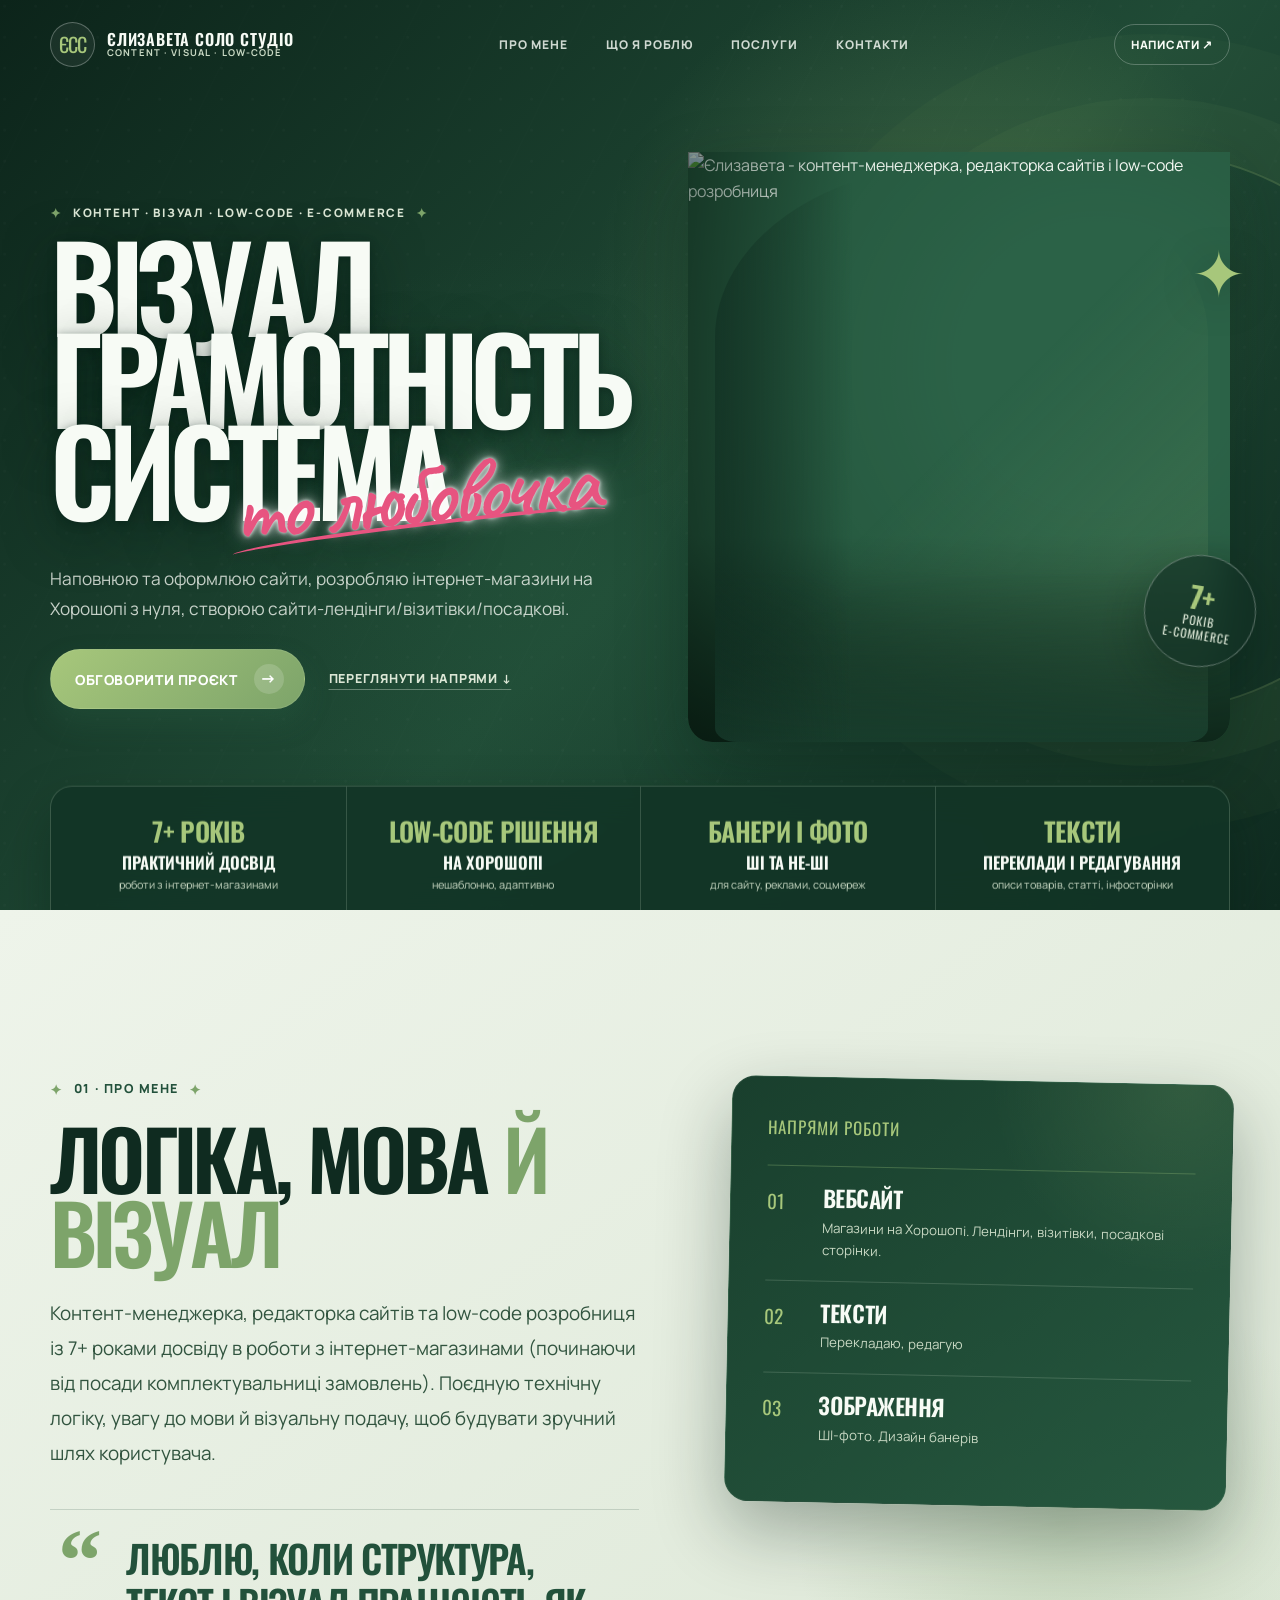
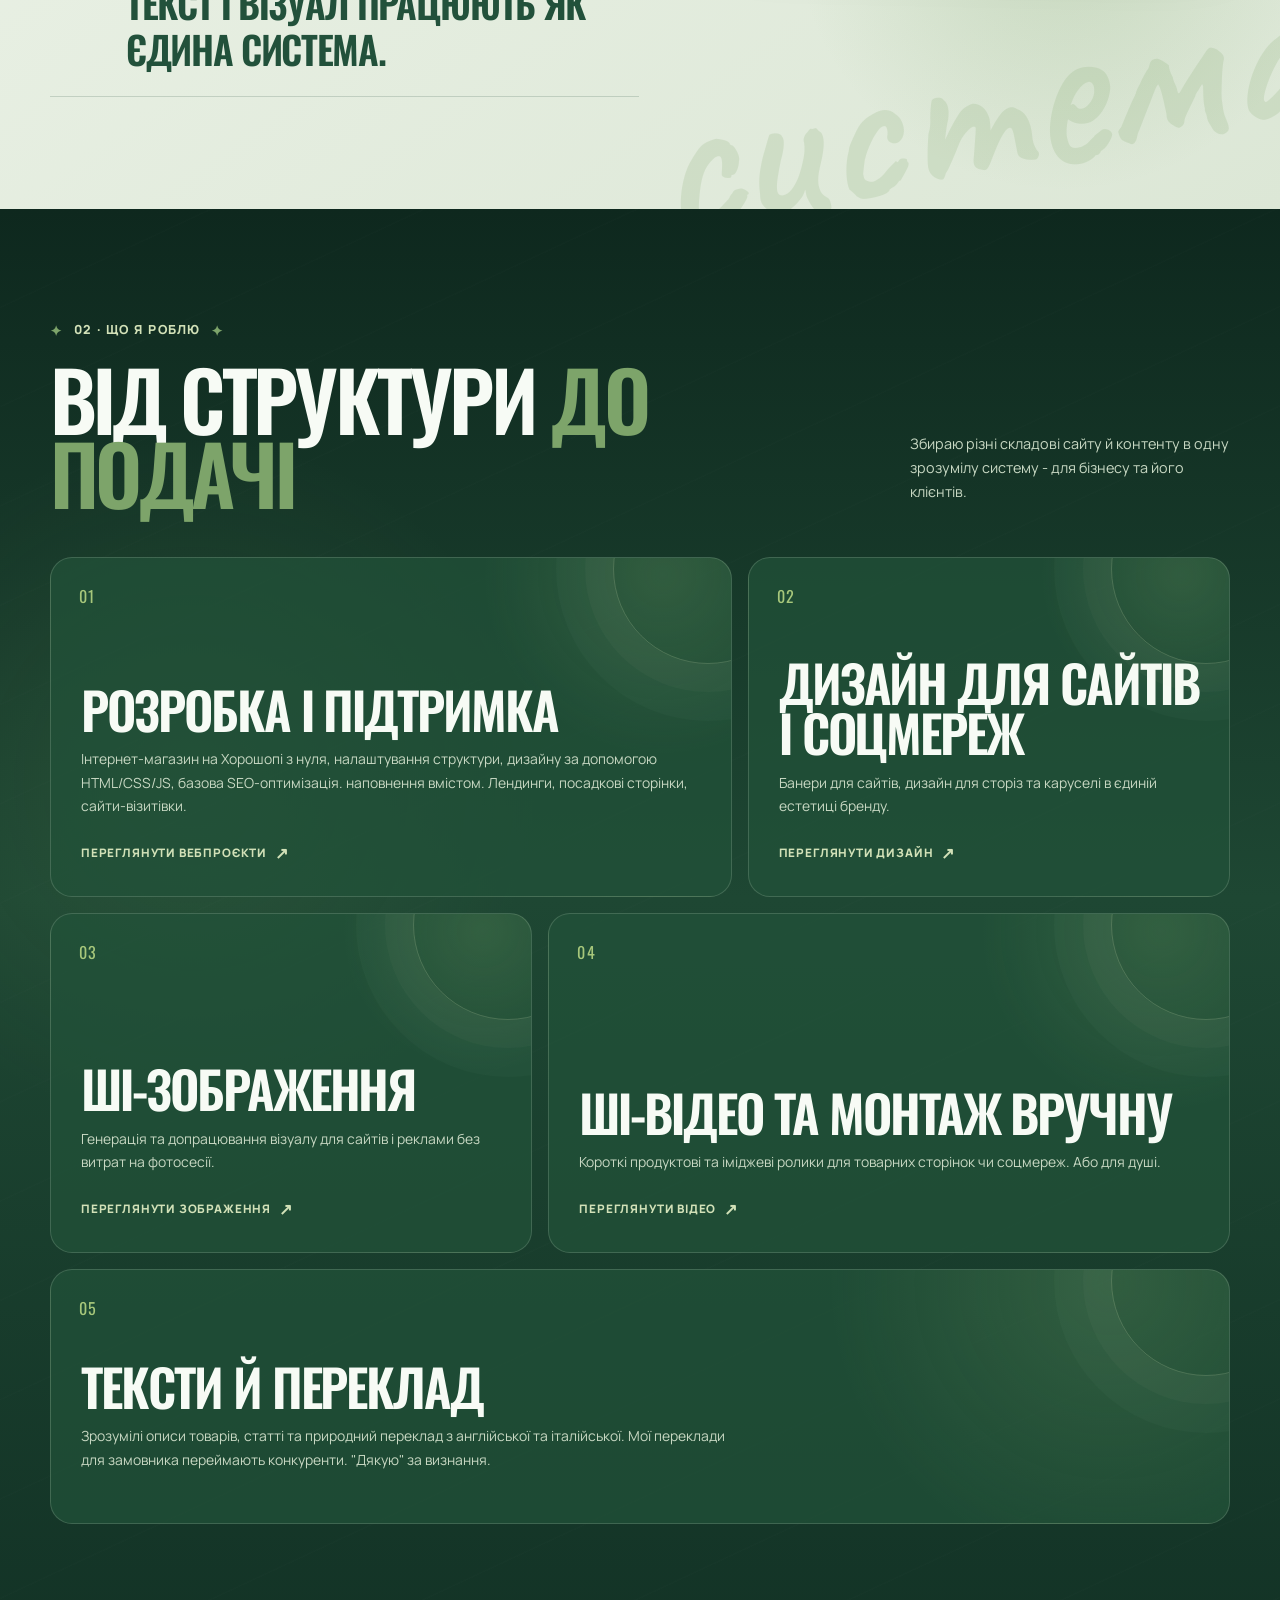
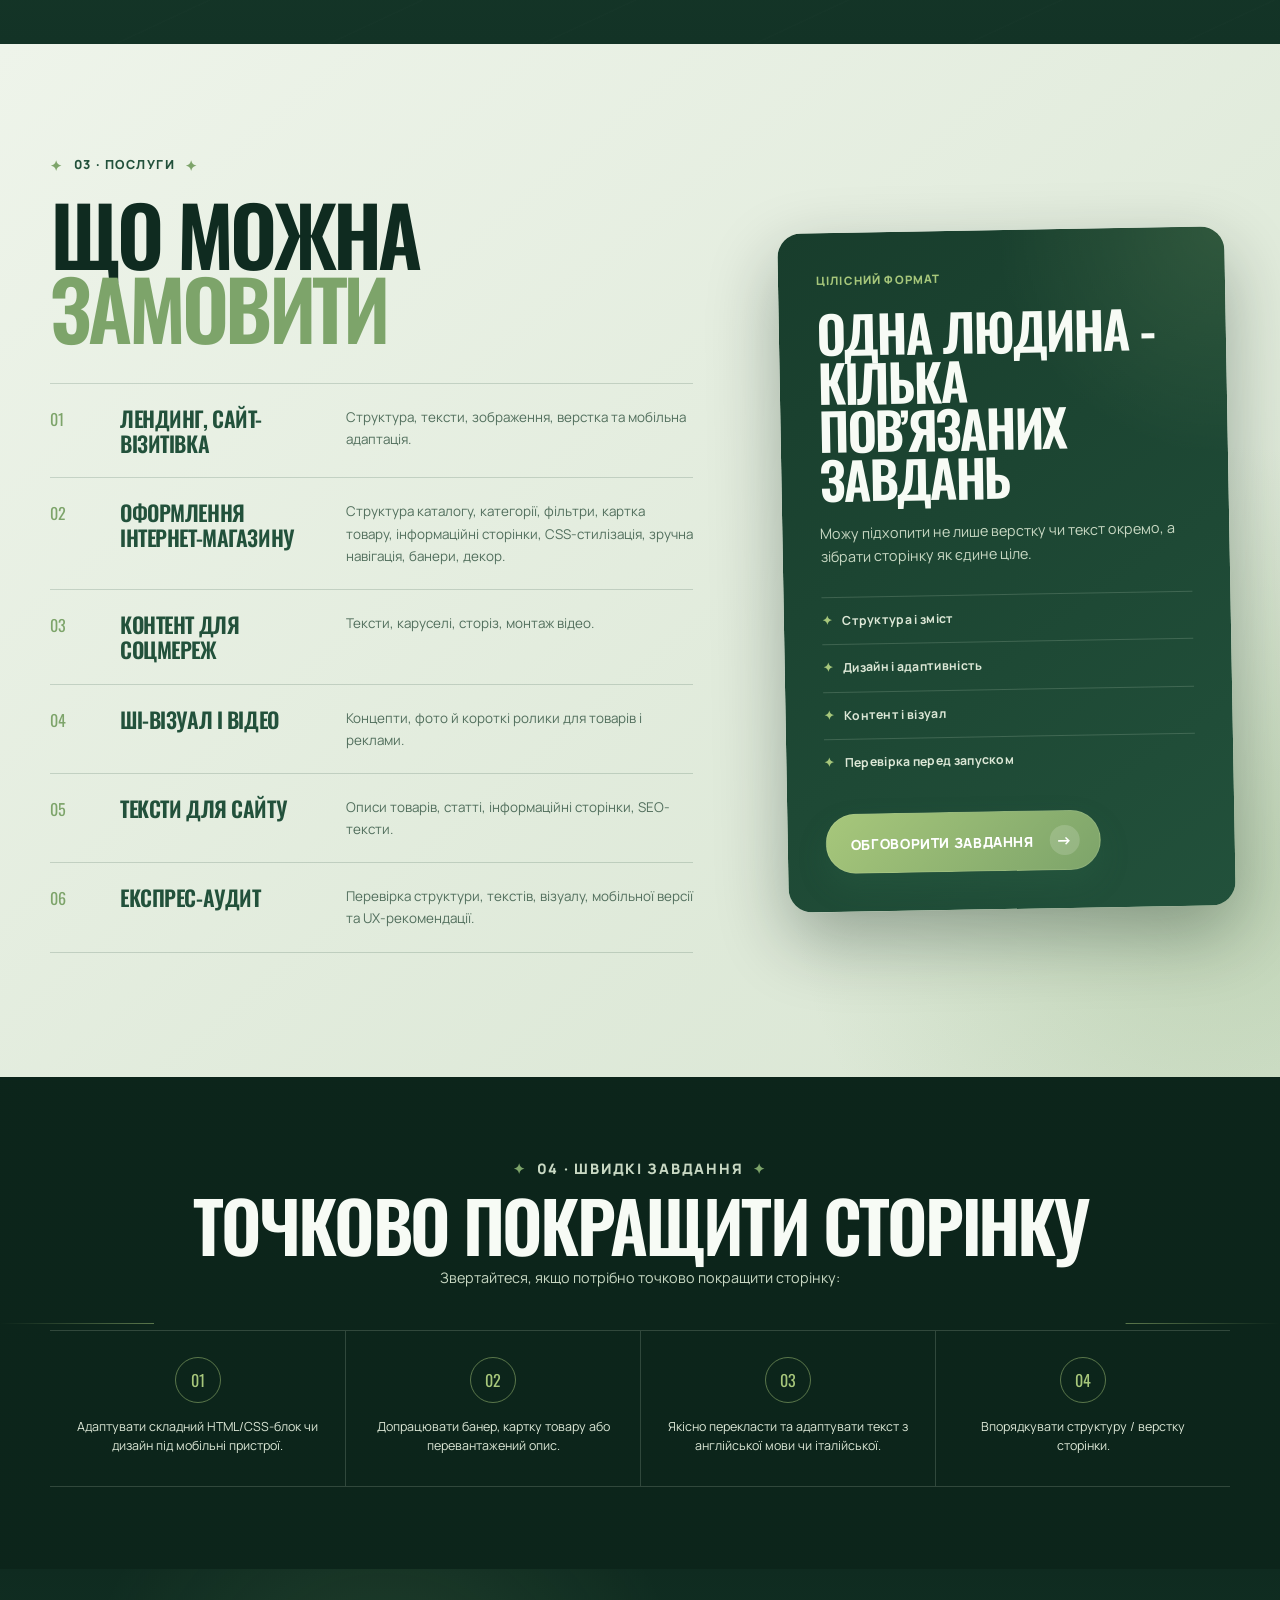
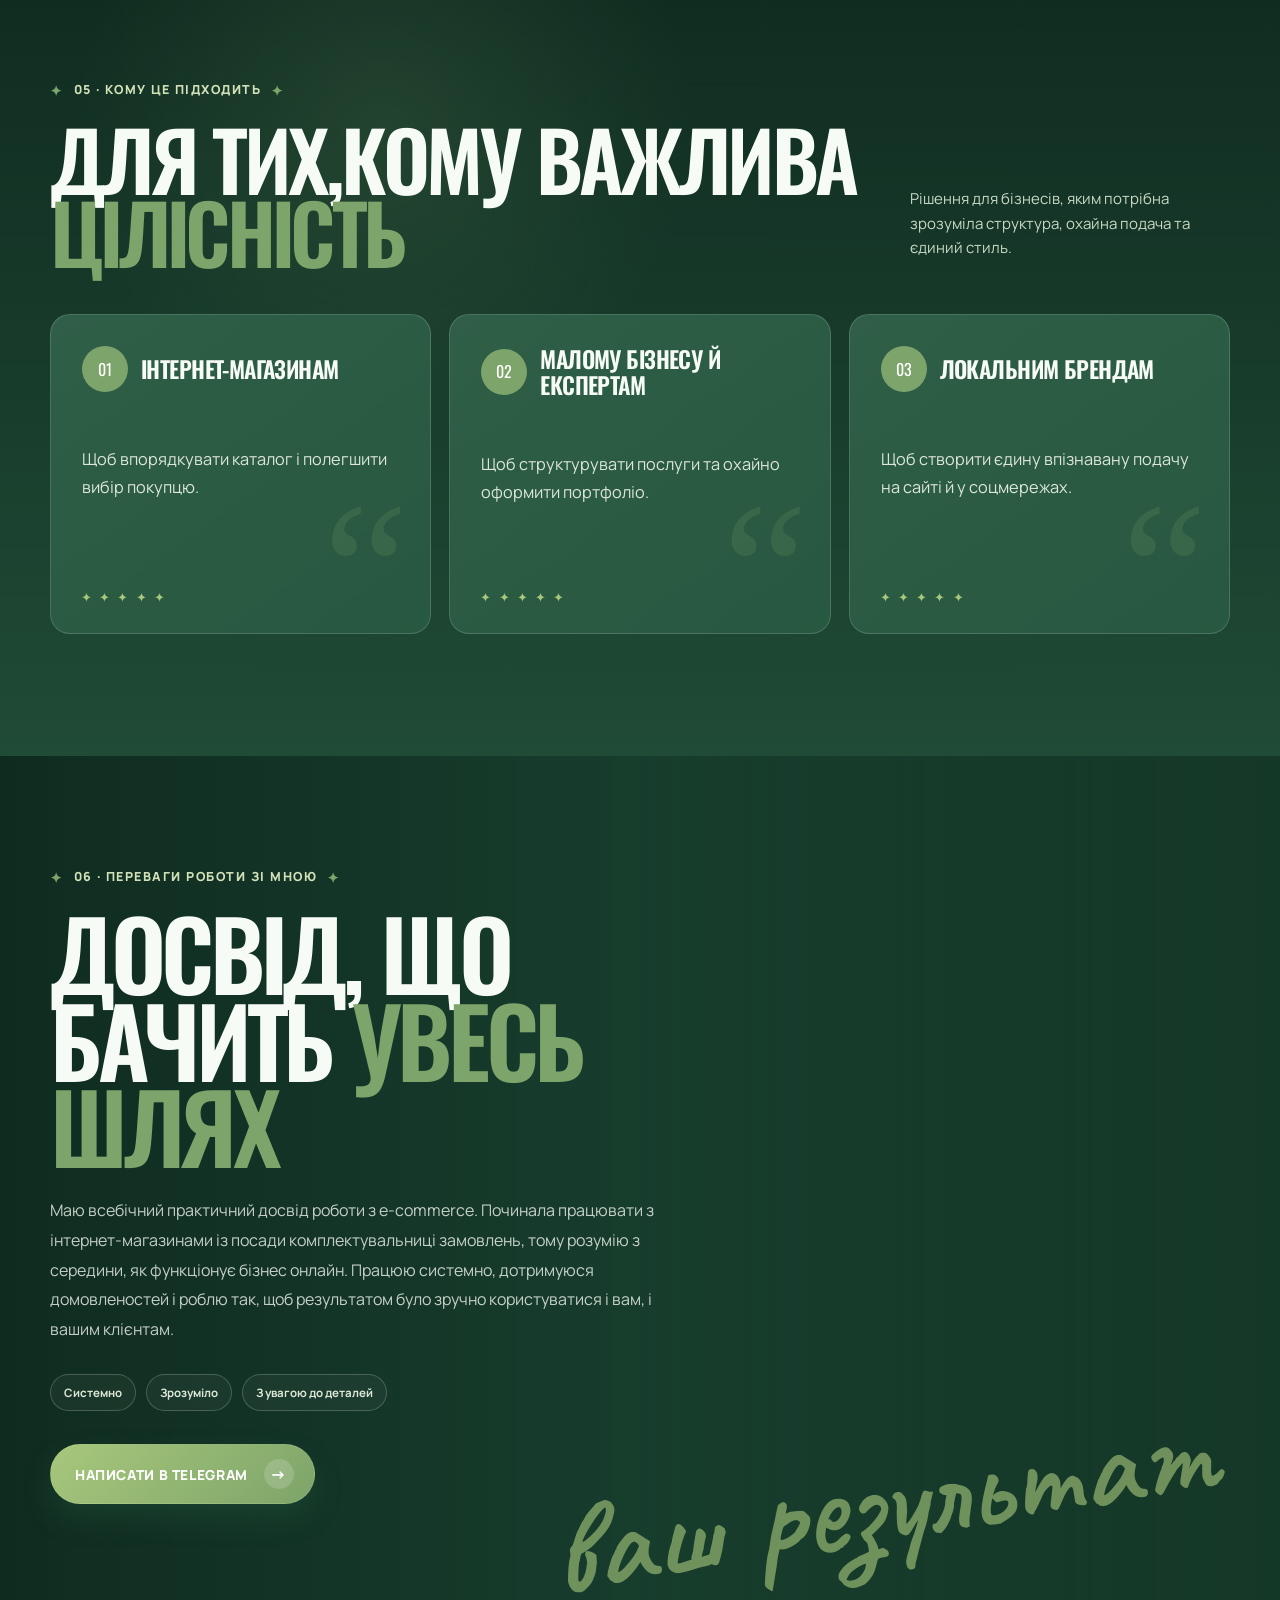
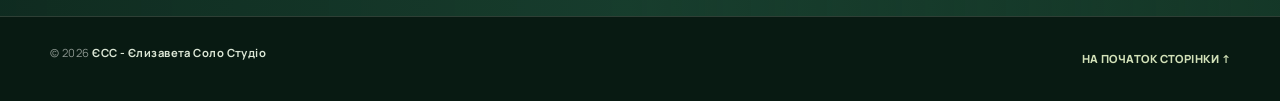
==== index.html @ ab967dca "total copy" ====
<!DOCTYPE html>

<html lang="uk">
<head>
<meta charset="utf-8"/>
<meta content="width=device-width, initial-scale=1" name="viewport"/>
<title>ЄСС - сайти, контент і low-code для e-commerce</title>
<meta content="Розробка та підтримка сайтів, контент, дизайн і AI-візуал для e-commerce - Єлизавета Соло Студіо." name="description"/>
<meta content="оформлення Хорошоп, налаштування Horoshop, контент-менеджерка, редакторка сайтів, low-code розробка, HTML CSS, AI-візуал, e-commerce" name="keywords"/>
<meta content="#0f2b20" name="theme-color"/>
<meta content="48bf83dd8ab0c40" name="freelancehunt"/>
<link href="https://portfolio-liziko.vercel.app/design/favicon.ico" rel="icon" type="image/x-icon"/>
<link href="https://fonts.googleapis.com" rel="preconnect"/>
<link crossorigin="" href="https://fonts.gstatic.com" rel="preconnect"/>
<link href="https://fonts.googleapis.com/css2?family=Caveat:wght@500;600;700&amp;family=Manrope:wght@400;500;600;700;800&amp;family=Oswald:wght@500;600;700&amp;display=swap" rel="stylesheet"/>
<meta content="ЄСС — сайти, контент і low-code для e-commerce" property="og:title"/>
<meta content="Створюю цілісні сайти, редагую, доглядаю їх і наповнюю сенсом, щоб працювали на бізнес." property="og:description"/>
<meta content="https://portfolio-liziko.vercel.app/images/hero-1920.webp" property="og:image"/>
<meta content="website" property="og:type"/>
<meta content="uk_UA" property="og:locale"/>
<script>
    window.va = window.va || function () {
      (window.vaq = window.vaq || []).push(arguments);
    };
  </script>
<script defer="" src="/_vercel/insights/script.js"></script>
<script defer="" src="/_vercel/speed-insights/script.js"></script>
<link href="./style.css?v=20260816-3" rel="stylesheet"/>
<script defer="True" src="assets/js/portfolio-content.js"></script></head>
<body data-cms-page="index">
<a class="skip-link" data-cms-link="l001" data-cms-texts="t001" href="#main-content">Перейти до вмісту</a>
<header class="site-header">
<div class="site-header__inner">
<a aria-label="Єлизавета Соло Студіо - на початок сторінки" class="brand" data-cms-link="l002" href="#top">
<span aria-hidden="true" class="brand__mark" data-cms-texts="t002">ЄСС</span>
<span class="brand__text">
<strong data-cms-texts="t003">Єлизавета Соло Студіо</strong>
<small data-cms-texts="t004">Content · Visual · Low-code</small>
</span>
</a>
<nav aria-label="Головна навігація" class="site-nav">
<a data-cms-link="l003" data-cms-texts="t005" href="#about">Про мене</a>
<a data-cms-link="l004" data-cms-texts="t006" href="#work">Що я роблю</a>
<a data-cms-link="l005" data-cms-texts="t007" href="#services">Послуги</a>
<a data-cms-link="l006" data-cms-texts="t008" href="#contact">Контакти</a>
</nav>
<a class="header-contact" data-cms-link="l007" data-cms-texts="t009" href="https://t.me/Lizikova" rel="noopener" target="_blank">Написати ↗</a>
</div>
</header>
<main id="main-content">
<section class="hero" id="top">
<span aria-hidden="true" class="hero__ring"></span>
<div class="hero__layout">
<div class="hero__copy">
<p class="hero__kicker" data-cms-texts="t010">Контент · візуал · low-code · e-commerce</p>
<h1>
<span data-cms-texts="t011">Візуал</span>
<span data-cms-texts="t012">грамотність</span>
<span data-cms-texts="t013">система</span>
<em data-cms-texts="t014">то любовочка</em>
</h1>
<p class="hero__tagline" data-cms-texts="t015">Наповнюю та оформлюю сайти, 
розробляю інтернет-магазини на Хорошопі з нуля,
створюю сайти-лендінги/візитівки/посадкові.</p>
<div class="hero__actions">
<a class="button" data-cms-link="l008" data-cms-texts="t016" href="https://t.me/Lizikova" rel="noopener" target="_blank">Обговорити проєкт</a>
<a class="hero__small-link" data-cms-link="l009" data-cms-texts="t017" href="#work">Переглянути напрями ↓</a>
</div>
</div>
<div aria-label="Портрет Єлизавети" class="hero__visual">
<picture class="hero__photo">
<source data-cms-media="m002" media="(max-width: 700px)" srcset="https://portfolio-liziko.vercel.app/images/hero-mobile-768x1024.webp" type="image/webp"/>
<source data-cms-media="m003" sizes="(max-width: 980px) 90vw, 47vw" srcset="https://portfolio-liziko.vercel.app/images/hero-1200.webp 1200w, https://portfolio-liziko.vercel.app/images/hero-1600.webp 1600w, https://portfolio-liziko.vercel.app/images/hero-1920.webp 1920w" type="image/webp"/>
<img alt="Єлизавета - контент-менеджерка, редакторка сайтів і low-code розробниця" data-cms-media="m001" decoding="async" fetchpriority="high" height="897" src="https://portfolio-liziko.vercel.app/images/hero-1600.jpg" width="1600"/>
</picture>
<span aria-hidden="true" class="hero__spark" data-cms-texts="t018">✦</span>
<span aria-hidden="true" class="hero__badge"><span data-cms-texts="t019,t020"><strong data-cms-texts="t021">7+</strong> років<br/>e-commerce</span></span>
</div>
</div>
<div aria-label="Коротко про підхід" class="hero-strip">
<div class="hero-strip__grid">
<article class="hero-fact">
<strong data-cms-texts="t022">7+ років</strong>
<h2 data-cms-texts="t023">Практичний досвід</h2>
<p data-cms-texts="t024">роботи з інтернет-магазинами</p>
</article>
<article class="hero-fact">
<strong data-cms-texts="t025">Low-code рішення</strong>
<h2 data-cms-texts="t026">на Хорошопі</h2>
<p data-cms-texts="t027">нешаблонно, адаптивно</p>
</article>
<article class="hero-fact">
<strong data-cms-texts="t028">Банери і фото</strong>
<h2 data-cms-texts="t029">ШІ та не-ШІ</h2>
<p data-cms-texts="t030">для сайту, реклами, соцмереж</p>
</article>
<article class="hero-fact">
<strong data-cms-texts="t031">Тексти</strong>
<h2 data-cms-texts="t032">переклади і редагування</h2>
<p data-cms-texts="t033">описи товарів, статті, інфосторінки</p>
</article>
</div>
</div>
</section>
<section class="about reveal" id="about">
<div class="shell about__layout">
<div>
<p class="eyebrow eyebrow--dark" data-cms-texts="t034">01 · Про мене</p>
<h2 class="section-title" data-cms-texts="t035">Логіка, мова <span data-cms-texts="t036">й візуал</span></h2>
<p class="about__lead" data-cms-texts="t037">Контент-менеджерка, редакторка сайтів та low-code розробниця із 7+ роками досвіду в роботи з інтернет-магазинами (починаючи від посади комплектувальниці замовлень). Поєдную технічну логіку, увагу до мови й візуальну подачу, щоб будувати зручний шлях користувача.</p>
<blockquote class="about__quote" data-cms-texts="t038">Люблю, коли структура, текст і візуал працюють як єдина система.</blockquote>
</div>
<aside aria-label="Напрями роботи" class="direction-panel">
<p class="direction-panel__label" data-cms-texts="t039">Напрями роботи</p>
<article class="direction">
<span class="direction__number" data-cms-texts="t040">01</span>
<div>
<h3 data-cms-texts="t041">Вебсайт</h3>
<p data-cms-texts="t042">Магазини на Хорошопі. Лендінги, візитівки, посадкові сторінки.</p>
</div>
</article>
<article class="direction">
<span class="direction__number" data-cms-texts="t043">02</span>
<div>
<h3 data-cms-texts="t044">Тексти</h3>
<p data-cms-texts="t045">Перекладаю, редагую</p>
</div>
</article>
<article class="direction">
<span class="direction__number" data-cms-texts="t046">03</span>
<div>
<h3 data-cms-texts="t047">Зображення</h3>
<p data-cms-texts="t048">ШІ-фото. Дизайн банерів</p>
</div>
</article>
</aside>
</div>
</section>
<section class="work reveal" id="work">
<div class="shell">
<div class="work__top">
<div>
<p class="eyebrow" data-cms-texts="t049">02 · Що я роблю</p>
<h2 class="section-title" data-cms-texts="t050">Від структури <span data-cms-texts="t051">до подачі</span></h2>
</div>
<p class="work__aside" data-cms-texts="t052">Збираю різні складові сайту й контенту в одну зрозумілу систему - для бізнесу та його клієнтів.</p>
</div>
<div class="work-grid">
<article class="work-card">
<span class="work-card__number" data-cms-texts="t053">01</span>
<h3 data-cms-texts="t054">Розробка і підтримка</h3>
<p data-cms-texts="t055">Інтернет-магазин на Хорошопі з нуля, налаштування структури, дизайну за допомогою HTML/CSS/JS, базова SEO-оптимізація. наповнення вмістом. Лендинги, посадкові сторінки, сайти-візитівки.</p>
<a class="inline-link" data-cms-link="l010" data-cms-texts="t056" href="https://portfolio-liziko.vercel.app/gallery-webdesign.html">Переглянути вебпроєкти</a>
</article>
<article class="work-card">
<span class="work-card__number" data-cms-texts="t057">02</span>
<h3 data-cms-texts="t058">Дизайн для сайтів і соцмереж</h3>
<p data-cms-texts="t059">Банери для сайтів, дизайн для сторіз та каруселі в єдиній естетиці бренду.</p>
<a class="inline-link" data-cms-link="l011" data-cms-texts="t060" href="https://portfolio-liziko.vercel.app/gallery-smm-site.html">Переглянути дизайн</a>
</article>
<article class="work-card">
<span class="work-card__number" data-cms-texts="t061">03</span>
<h3 data-cms-texts="t062">ШІ-зображення</h3>
<p data-cms-texts="t063">Генерація та допрацювання візуалу для сайтів і реклами без витрат на фотосесії.</p>
<a class="inline-link" data-cms-link="l012" data-cms-texts="t064" href="https://portfolio-liziko.vercel.app/gallery-images.html">Переглянути зображення</a>
</article>
<article class="work-card">
<span class="work-card__number" data-cms-texts="t065">04</span>
<h3 data-cms-texts="t066">ШІ-відео та монтаж вручну</h3>
<p data-cms-texts="t067">Короткі продуктові та іміджеві ролики для товарних сторінок чи соцмереж. Або для душі.</p>
<a class="inline-link" data-cms-link="l013" data-cms-texts="t068" href="https://portfolio-liziko.vercel.app/gallery-video.html">Переглянути відео</a>
</article>
<article class="work-card">
<span class="work-card__number" data-cms-texts="t069">05</span>
<h3 data-cms-texts="t070">Тексти й переклад</h3>
<p data-cms-texts="t071">Зрозумілі описи товарів, статті та природний переклад з англійської та італійської. Мої переклади для замовника переймають конкуренти. "Дякую" за визнання.</p>
</article>
</div>
</div>
</section>
<section class="services reveal" id="services">
<div class="shell services__layout">
<div>
<p class="eyebrow eyebrow--dark" data-cms-texts="t072">03 · Послуги</p>
<h2 class="section-title" data-cms-texts="t073">Що можна <span data-cms-texts="t074">замовити</span></h2>
<div class="services__list">
<article class="service">
<span class="service__number" data-cms-texts="t075">01</span>
<h3 data-cms-texts="t076">Лендинг, сайт-візитівка</h3>
<p data-cms-texts="t077">Структура, тексти, зображення, верстка та мобільна адаптація.</p>
</article>
<article class="service">
<span class="service__number" data-cms-texts="t078">02</span>
<h3 data-cms-texts="t079">Оформлення інтернет-магазину</h3>
<p data-cms-texts="t080">Структура каталогу, категорії, фільтри, картка товару, інформаційні сторінки, CSS-стилізація, зручна навігація, банери, декор.</p>
</article>
<article class="service">
<span class="service__number" data-cms-texts="t081">03</span>
<h3 data-cms-texts="t082">Контент для соцмереж</h3>
<p data-cms-texts="t083">Тексти, каруселі, сторіз, монтаж відео.</p>
</article>
<article class="service">
<span class="service__number" data-cms-texts="t084">04</span>
<h3 data-cms-texts="t085">ШІ-візуал і відео</h3>
<p data-cms-texts="t086">Концепти, фото й короткі ролики для товарів і реклами.</p>
</article>
<article class="service">
<span class="service__number" data-cms-texts="t087">05</span>
<h3 data-cms-texts="t088">Тексти для сайту</h3>
<p data-cms-texts="t089">Описи товарів, статті, інформаційні сторінки, SEO-тексти.</p>
</article>
<article class="service">
<span class="service__number" data-cms-texts="t090">06</span>
<h3 data-cms-texts="t091">Експрес-аудит</h3>
<p data-cms-texts="t092">Перевірка структури, текстів, візуалу, мобільної версії та UX-рекомендації.</p>
</article>
</div>
</div>
<aside class="services-card">
<p class="services-card__small" data-cms-texts="t093">Цілісний формат</p>
<h3 data-cms-texts="t094">Одна людина - кілька пов’язаних завдань</h3>
<p data-cms-texts="t095">Можу підхопити не лише верстку чи текст окремо, а зібрати сторінку як єдине ціле.</p>
<div aria-label="Що входить у роботу" class="services-card__points">
<span data-cms-texts="t096">Структура і зміст</span>
<span data-cms-texts="t097">Дизайн і адаптивність</span>
<span data-cms-texts="t098">Контент і візуал</span>
<span data-cms-texts="t099">Перевірка перед запуском</span>
</div>
<a class="button" data-cms-link="l014" data-cms-texts="t100" href="https://t.me/Lizikova" rel="noopener" target="_blank">Обговорити завдання</a>
</aside>
</div>
</section>
<section aria-labelledby="quick-title" class="quick reveal">
<div class="shell">
<div class="quick__heading">
<p class="eyebrow" data-cms-texts="t101">04 · Швидкі завдання</p>
<h2 data-cms-texts="t102" id="quick-title">Точково покращити сторінку</h2>
<p data-cms-texts="t103">Звертайтеся, якщо потрібно точково покращити сторінку:</p>
</div>
<div class="quick-grid">
<article class="quick-item">
<span aria-hidden="true" class="quick-item__icon" data-cms-texts="t104">01</span>
<p data-cms-texts="t105">Адаптувати складний HTML/CSS-блок чи дизайн під мобільні пристрої.</p>
</article>
<article class="quick-item">
<span aria-hidden="true" class="quick-item__icon" data-cms-texts="t106">02</span>
<p data-cms-texts="t107">Допрацювати банер, картку товару або перевантажений опис.</p>
</article>
<article class="quick-item">
<span aria-hidden="true" class="quick-item__icon" data-cms-texts="t108">03</span>
<p data-cms-texts="t109">Якісно перекласти та адаптувати текст з англійської мови чи італійської.</p>
</article>
<article class="quick-item">
<span aria-hidden="true" class="quick-item__icon" data-cms-texts="t110">04</span>
<p data-cms-texts="t111">Впорядкувати структуру / верстку сторінки.</p>
</article>
</div>
</div>
</section>
<section aria-labelledby="audience-title" class="audience reveal">
<div class="shell">
<div class="audience__heading">
<div>
<p class="eyebrow" data-cms-texts="t112">05 · Кому це підходить</p>
<h2 class="section-title" data-cms-texts="t113" id="audience-title">Для тих,кому важлива<br/><span data-cms-texts="t114">цілісність</span></h2>
</div>
<p class="audience__intro" data-cms-texts="t115">Рішення для бізнесів, яким потрібна зрозуміла структура, охайна подача та єдиний стиль.</p>
</div>
<div class="audience-grid">
<article class="audience-card">
<div class="audience-card__top">
<span class="audience-card__number" data-cms-texts="t116">01</span>
<h3 data-cms-texts="t117">Інтернет-магазинам</h3>
</div>
<p data-cms-texts="t118">Щоб впорядкувати каталог і полегшити вибір покупцю.</p>
<span aria-hidden="true" class="audience-card__stars" data-cms-texts="t119">✦ ✦ ✦ ✦ ✦</span>
</article>
<article class="audience-card">
<div class="audience-card__top">
<span class="audience-card__number" data-cms-texts="t120">02</span>
<h3 data-cms-texts="t121">Малому бізнесу й експертам</h3>
</div>
<p data-cms-texts="t122">Щоб структурувати послуги та охайно оформити портфоліо.</p>
<span aria-hidden="true" class="audience-card__stars" data-cms-texts="t123">✦ ✦ ✦ ✦ ✦</span>
</article>
<article class="audience-card">
<div class="audience-card__top">
<span class="audience-card__number" data-cms-texts="t124">03</span>
<h3 data-cms-texts="t125">Локальним брендам</h3>
</div>
<p data-cms-texts="t126">Щоб створити єдину впізнавану подачу на сайті й у соцмережах.</p>
<span aria-hidden="true" class="audience-card__stars" data-cms-texts="t127">✦ ✦ ✦ ✦ ✦</span>
</article>
</div>
</div>
</section>
<section class="cooperation reveal" id="contact">
<div class="shell">
<div class="cooperation__copy">
<p class="eyebrow" data-cms-texts="t128">06 · Переваги роботи зі мною</p>
<h2 class="section-title" data-cms-texts="t129">Досвід, що бачить <span data-cms-texts="t130">увесь шлях</span></h2>
<p class="cooperation__text" data-cms-texts="t131">Маю всебічний практичний досвід роботи з e-commerce. Починала працювати з інтернет-магазинами із посади комплектувальниці замовлень, тому розумію з середини, як функціонує бізнес онлайн. Працюю системно, дотримуюся домовленостей і роблю так, щоб результатом було зручно користуватися і вам, і вашим клієнтам.</p>
<ul aria-label="Принципи роботи" class="cooperation__proof">
<li data-cms-texts="t132">Системно</li>
<li data-cms-texts="t133">Зрозуміло</li>
<li data-cms-texts="t134">З увагою до деталей</li>
</ul>
<a class="button" data-cms-link="l015" data-cms-texts="t135" href="https://t.me/Lizikova" rel="noopener" target="_blank">Написати в Telegram</a>
</div>
</div>
</section>
</main>
<footer class="site-footer">
<div class="site-footer__inner">
<p data-cms-texts="t136">© <span id="year"></span> <strong data-cms-texts="t137">ЄСС - Єлизавета Соло Студіо</strong></p>
<a data-cms-link="l016" data-cms-texts="t138" href="#top">На початок ↑</a>
</div>
</footer>
<script>
    const year = document.getElementById("year");
    if (year) year.textContent = new Date().getFullYear();

    const items = document.querySelectorAll(".reveal");
    const reducedMotion = window.matchMedia("(prefers-reduced-motion: reduce)").matches;

    if ("IntersectionObserver" in window && !reducedMotion) {
      const observer = new IntersectionObserver((entries, currentObserver) => {
        entries.forEach((entry) => {
          if (entry.isIntersecting) {
            entry.target.classList.add("is-visible");
            currentObserver.unobserve(entry.target);
          }
        });
      }, { threshold: 0.08 });

      items.forEach((item) => observer.observe(item));
    } else {
      items.forEach((item) => item.classList.add("is-visible"));
    }
  </script>
</body>
</html>
---- style.css ----
:root {
  color-scheme: dark;
  --ink: #0f2b20;
  --ink-soft: #173d2b;
  --forest: #22513b;
  --forest-light: #347255;
  --green: #7da46a;
  --green-bright: #a7c77b;
  --green-pale: #d2e1b8;
  --sage: #dce7d6;
  --sage-light: #eef4ea;
  --paper: #f6faf3;
  --white: #f7fbf5;
  --muted-light: #c8d8c3;
  --muted-dark: #5d7565;
  --line-dark: rgba(215, 233, 211, 0.18);
  --line-light: rgba(23, 61, 45, 0.17);
  --shadow: 0 28px 70px rgba(5, 28, 19, 0.32);
  --radius: 24px;
  --display: "Oswald", Impact, sans-serif;
  --body: "Manrope", Arial, sans-serif;
  --script: "Caveat", cursive;
  --page: min(1180px, calc(100% - 48px));
}

*,
*::before,
*::after {
  box-sizing: border-box;
}

html {
  scroll-behavior: smooth;
  background: var(--ink);
}

body {
  margin: 0;
  min-width: 320px;
  overflow-x: hidden;
  background: var(--ink);
  color: var(--white);
  font-family: var(--body);
  font-size: 16px;
  line-height: 1.65;
  text-rendering: optimizeLegibility;
  -webkit-font-smoothing: antialiased;
}

img {
  display: block;
  max-width: 100%;
}

a {
  color: inherit;
  text-decoration: none;
}

button,
a {
  -webkit-tap-highlight-color: transparent;
}

h1,
h2,
h3,
p,
ul,
blockquote,
figure {
  margin-top: 0;
}

.skip-link {
  position: fixed;
  top: 12px;
  left: 12px;
  z-index: 1000;
  padding: 10px 16px;
  border-radius: 999px;
  background: var(--paper);
  color: var(--ink);
  font-weight: 800;
  transform: translateY(-160%);
  transition: transform 180ms ease;
}

.skip-link:focus {
  transform: translateY(0);
}

.shell {
  width: var(--page);
  margin-inline: auto;
}

.eyebrow {
  display: flex;
  align-items: center;
  gap: 10px;
  margin-bottom: 22px;
  color: var(--green-pale);
  font-size: 0.78rem;
  font-weight: 800;
  letter-spacing: 0.12em;
  line-height: 1.35;
  text-transform: uppercase;
}

.eyebrow::before,
.eyebrow::after {
  content: "✦";
  color: var(--green);
  font-size: 0.88rem;
}

.eyebrow--dark {
  color: var(--forest);
}

.eyebrow--dark::before,
.eyebrow--dark::after {
  color: var(--green);
}

/*
.section-title {
  max-width: 900px;
  margin-bottom: 28px;
  color: inherit;
  font-family: var(--display);
  font-size: clamp(3.15rem, 7.4vw, 7.1rem);
  font-weight: 600;
  letter-spacing: -0.045em;
  line-height: 0.9;
  text-transform: uppercase;
} */

.section-title {
  max-width: 1200px;
  margin-bottom: 28px;
  color: inherit;
  font-family: var(--display);
  font-size: clamp(2.85rem, 6.4vw, 6.9rem);
  font-weight: 600;
  letter-spacing: -0.045em;
  line-height: 0.9;
  text-transform: uppercase;
  white-space: pre-line;
}


.section-title span {
  color: var(--green);
}

.button {
  display: inline-flex;
  align-items: center;
  justify-content: center;
  gap: 16px;
  min-height: 52px;
  padding: 14px 20px 14px 24px;
  border: 1px solid rgba(255, 255, 255, 0.08);
  border-radius: 999px;
  background: linear-gradient(135deg, var(--green-bright), var(--green));
  box-shadow: 0 14px 28px rgba(47, 105, 72, 0.26);
  color: #fff;
  font-size: 0.86rem;
  font-weight: 800;
  letter-spacing: 0.045em;
  line-height: 1.1;
  text-transform: uppercase;
  transition: transform 180ms ease, box-shadow 180ms ease, background 180ms ease;
}

.button::after {
  content: "→";
  display: grid;
  width: 30px;
  height: 30px;
  place-items: center;
  border-radius: 50%;
  background: rgba(255, 255, 255, 0.16);
  font-size: 1rem;
}

.button:hover,
.button:focus-visible {
  transform: translateY(-2px);
  box-shadow: 0 18px 36px rgba(47, 105, 72, 0.36);
}

.button:focus-visible,
.site-nav a:focus-visible,
.brand:focus-visible,
.work-card:focus-visible,
.inline-link:focus-visible {
  outline: 3px solid var(--green-pale);
  outline-offset: 4px;
}

/* Header */
.site-header {
  position: absolute;
  inset: 0 0 auto;
  z-index: 20;
  padding: 22px 0;
}

.site-header__inner {
  display: grid;
  grid-template-columns: auto 1fr auto;
  align-items: center;
  gap: 30px;
  width: var(--page);
  margin-inline: auto;
}

.brand {
  display: inline-flex;
  align-items: center;
  gap: 12px;
  min-width: max-content;
}

.brand__mark {
  display: grid;
  width: 45px;
  height: 45px;
  place-items: center;
  border: 1px solid rgba(255, 255, 255, 0.28);
  border-radius: 50%;
  background: rgba(255, 255, 255, 0.055);
  color: var(--green-bright);
  font-family: var(--display);
  font-size: 1.25rem;
  letter-spacing: -0.05em;
}

.brand__text {
  display: grid;
  gap: 1px;
  line-height: 1;
}

.brand__text strong {
  font-family: var(--display);
  font-size: 1rem;
  font-weight: 600;
  letter-spacing: 0.05em;
  text-transform: uppercase;
}

.brand__text small {
  color: var(--muted-light);
  font-size: 0.59rem;
  font-weight: 700;
  letter-spacing: 0.12em;
  text-transform: uppercase;
}

.site-nav {
  display: flex;
  justify-content: center;
  gap: clamp(18px, 3vw, 42px);
}

.site-nav a {
  position: relative;
  color: rgba(247, 251, 245, 0.82);
  font-size: 0.75rem;
  font-weight: 800;
  letter-spacing: 0.08em;
  text-transform: uppercase;
}

.site-nav a::after {
  content: "";
  position: absolute;
  right: 0;
  bottom: -7px;
  left: 0;
  height: 2px;
  background: var(--green);
  transform: scaleX(0);
  transform-origin: left;
  transition: transform 180ms ease;
}

.site-nav a:hover::after,
.site-nav a:focus-visible::after {
  transform: scaleX(1);
}

.header-contact {
  padding: 10px 16px;
  border: 1px solid rgba(255, 255, 255, 0.25);
  border-radius: 999px;
  color: var(--white);
  font-size: 0.72rem;
  font-weight: 800;
  letter-spacing: 0.06em;
  text-transform: uppercase;
  transition: background 180ms ease, border-color 180ms ease;
}

.header-contact:hover,
.header-contact:focus-visible {
  border-color: var(--green);
  background: rgba(125, 164, 106, 0.13);
}

/* Hero */
.hero {
  position: relative;
  isolation: isolate;
  min-height: 860px;
  overflow: hidden;
  padding: 152px 0 168px;
  background:
    radial-gradient(circle at 73% 34%, rgba(125, 164, 106, 0.34), transparent 31%),
    radial-gradient(circle at 42% 62%, rgba(40, 94, 65, 0.32), transparent 34%),
    linear-gradient(135deg, #0c241a 0%, #204b36 55%, #0f2b20 100%);
}

.hero::before {
  content: "";
  position: absolute;
  z-index: -2;
  inset: 0;
  opacity: 0.28;
  background-image:
    repeating-linear-gradient(116deg, transparent 0 74px, rgba(255, 255, 255, 0.027) 75px 76px),
    radial-gradient(circle at 15% 20%, rgba(255, 255, 255, 0.07) 0 1px, transparent 2px);
  background-size: auto, 31px 31px;
}

.hero__ring {
  position: absolute;
  z-index: -1;
  width: 560px;
  aspect-ratio: 1;
  top: 152px;
  right: -150px;
  border: 2px solid rgba(167, 199, 123, 0.22);
  border-radius: 50%;
  box-shadow:
    0 0 0 54px rgba(167, 199, 123, 0.045),
    0 0 0 118px rgba(167, 199, 123, 0.028);
}

.hero__layout {
  display: grid;
  grid-template-columns: minmax(0, 1.04fr) minmax(370px, 0.96fr);
  align-items: center;
  gap: clamp(20px, 4vw, 74px);
  width: var(--page);
  margin-inline: auto;
}

.hero__copy {
  position: relative;
  z-index: 3;
  padding-top: 18px;
}

.hero__kicker {
  display: flex;
  align-items: center;
  gap: 10px;
  margin-bottom: 15px;
  color: var(--sage);
  font-size: 0.73rem;
  font-weight: 800;
  letter-spacing: 0.15em;
  text-transform: uppercase;
}

.hero__kicker::before,
.hero__kicker::after {
  content: "✦";
  color: var(--green);
  font-size: 0.8rem;
}

.hero h1 {
  position: relative;
  max-width: 720px;
  margin: 0 0 30px;
  color: var(--white);
  font-family: var(--display);
  font-size: clamp(5.5rem, 9.2vw, 9.2rem);
  font-weight: 600;
  letter-spacing: -0.06em;
  line-height: 0.78;
  text-transform: uppercase;
  text-shadow: 0 2px 8px rgba(5, 28, 19, 0.45), 0 14px 50px rgba(5, 28, 19, 0.5);
}

.hero h1 span {
  display: block;
}

.hero h1 em {
  position: absolute;
  right: 7%;
  bottom: -1.1rem;
  color: #E75480;
text-shadow:
    0 0 4px rgba(255, 255, 255, 0.95),
    0 0 12px rgba(255, 255, 255, 0.7),
    0 0 24px rgba(255, 255, 255, 0.35);
  font-family: var(--script);
  font-size: clamp(4.2rem, 7vw, 7rem);
  font-style: normal;
  font-weight: 600;
  letter-spacing: -0.045em;
  line-height: 0.8;
  text-transform: none;
  transform: rotate(-5deg);
  white-space: nowrap;
}

.hero h1 em::after {
  content: "";
  position: absolute;
  right: -8px;
  bottom: -10px;
  left: -4px;
  height: 19px;
  border-top: 4px solid currentColor;
  border-radius: 50%;
  transform: rotate(-2deg);
}

.hero__tagline {
  max-width: 560px;
  margin: 50px 0 26px;
  color: rgba(247, 251, 245, 0.78);
  font-size: clamp(0.96rem, 1.35vw, 1.1rem);
  line-height: 1.7;
}

.hero__actions {
  display: flex;
  align-items: center;
  gap: 24px;
}

.hero__small-link {
  color: var(--sage);
  font-size: 0.78rem;
  font-weight: 800;
  letter-spacing: 0.06em;
  text-decoration: underline;
  text-decoration-color: rgba(219, 232, 216, 0.38);
  text-underline-offset: 6px;
  text-transform: uppercase;
}

.hero__visual {
  position: relative;
  align-self: stretch;
  min-height: 590px;
}

.hero__visual::before {
  content: "";
  position: absolute;
  z-index: 1;
  inset: 2% 4% 0 5%;
  border-radius: 50% 50% 22px 22px / 30% 30% 14px 14px;
  background:
    linear-gradient(90deg, rgba(15, 43, 32, 0.48), transparent 28%),
    linear-gradient(0deg, #183d2c 0%, transparent 30%),
    linear-gradient(135deg, transparent 48%, rgba(125, 164, 106, 0.24));
  pointer-events: none;
}

.hero__photo {
  position: absolute;
  inset: 0;
  overflow: hidden;
  border-radius: 0 0 24px 24px;
  background: #2b6247;
  box-shadow: var(--shadow);
}

.hero__photo img {
  width: 100%;
  height: 100%;
  object-fit: cover;
  object-position: 62% center;
  filter: saturate(0.82) contrast(1.04);
}

.hero__photo::after {
  content: "";
  position: absolute;
  inset: 0;
  background:
    linear-gradient(90deg, rgba(15, 43, 32, 0.35), transparent 30%),
    linear-gradient(0deg, rgba(13, 39, 28, 0.65), transparent 35%),
    radial-gradient(circle at 76% 36%, transparent 0 24%, rgba(52, 100, 70, 0.12) 55%, rgba(16, 46, 33, 0.4) 100%);
  mix-blend-mode: multiply;
  pointer-events: none;
}

.hero__badge {
  position: absolute;
  z-index: 3;
  right: -26px;
  bottom: 75px;
  display: grid;
  width: 112px;
  aspect-ratio: 1;
  place-items: center;
  border: 1px solid rgba(255, 255, 255, 0.3);
  border-radius: 50%;
  background: rgba(17, 48, 35, 0.66);
  box-shadow: 0 18px 50px rgba(6, 24, 16, 0.32);
  color: var(--sage);
  font-family: var(--display);
  font-size: 0.74rem;
  letter-spacing: 0.08em;
  line-height: 1.15;
  text-align: center;
  text-transform: uppercase;
  backdrop-filter: blur(12px);
  transform: rotate(9deg);
}

.hero__badge strong {
  display: block;
  color: var(--green-bright);
  font-size: 1.85rem;
  letter-spacing: -0.05em;
}

.hero__spark {
  position: absolute;
  z-index: 3;
  top: 15%;
  right: -3%;
  color: var(--green-bright);
  font-size: 4rem;
  line-height: 1;
  filter: drop-shadow(0 8px 22px rgba(0, 0, 0, 0.32));
}

.hero-strip {
  position: absolute;
  z-index: 8;
  right: 0;
  bottom: 0;
  left: 0;
  transform: translateY(44%);
}

.hero-strip__grid {
  display: grid;
  grid-template-columns: repeat(4, 1fr);
  width: var(--page);
  margin-inline: auto;
  overflow: hidden;
  border: 1px solid rgba(215, 233, 211, 0.2);
  border-radius: 22px;
  background: rgba(18, 53, 38, 0.9);
  box-shadow: 0 24px 50px rgba(7, 27, 18, 0.34);
  backdrop-filter: blur(18px);
}

.hero-fact {
  min-height: 220px;
  padding: 32px 22px 42px;
  text-align: center;
}

.hero-fact + .hero-fact {
  border-left: 1px solid var(--line-dark);
}

.hero-fact strong {
  display: block;
  margin-bottom: 8px;
  color: var(--green-bright);
  font-family: var(--display);
  font-size: 1.65rem;
  font-weight: 600;
  letter-spacing: -0.025em;
  line-height: 1;
  text-transform: uppercase;
}

.hero-fact h2 {
  margin-bottom: 4px;
  color: var(--white);
  font-family: var(--display);
  font-size: 1.05rem;
  font-weight: 600;
  line-height: 1.18;
  text-transform: uppercase;
}

.hero-fact p {
  margin-bottom: 0;
  color: var(--muted-light);
  font-size: 0.68rem;
  line-height: 1.4;
}

/* About */
.about {
  position: relative;
  overflow: hidden;
  padding: 170px 0 112px;
  background:
    radial-gradient(circle at 83% 68%, rgba(125, 164, 106, 0.25), transparent 22%),
    linear-gradient(145deg, var(--sage-light), var(--sage));
  color: var(--ink);
}

.about::after {
  content: "система";
  position: absolute;
  right: -35px;
  bottom: 25px;
  color: rgba(125, 164, 106, 0.18);
  font-family: var(--script);
  font-size: clamp(8rem, 18vw, 17rem);
  font-weight: 600;
  line-height: 0.7;
  transform: rotate(-11deg);
  pointer-events: none;
}

.about__layout {
  position: relative;
  z-index: 2;
  display: grid;
  grid-template-columns: minmax(0, 1.08fr) minmax(330px, 0.92fr);
  align-items: start;
  gap: clamp(46px, 7vw, 98px);
}

.about__lead {
  max-width: 720px;
  margin-bottom: 28px;
  color: #31543f;
  font-size: clamp(1.02rem, 1.5vw, 1.18rem);
  line-height: 1.85;
}

.about__quote {
  position: relative;
  margin: 38px 0 0;
  padding: 25px 28px 25px 76px;
  border-top: 1px solid var(--line-light);
  border-bottom: 1px solid var(--line-light);
  color: var(--forest);
  font-family: var(--display);
  font-size: clamp(1.55rem, 3vw, 2.5rem);
  font-weight: 600;
  letter-spacing: -0.035em;
  line-height: 1.18;
  text-transform: uppercase;
}

.about__quote::before {
  content: "“";
  position: absolute;
  top: 7px;
  left: 8px;
  color: var(--green);
  font-family: Georgia, serif;
  font-size: 5.5rem;
  line-height: 1;
}

.direction-panel {
  padding: 36px;
  border: 1px solid rgba(218, 236, 215, 0.09);
  border-radius: var(--radius);
  background:
    radial-gradient(circle at 90% 0, rgba(125, 164, 106, 0.2), transparent 31%),
    linear-gradient(145deg, #193f2d, #26583f);
  box-shadow: var(--shadow);
  color: var(--white);
  transform: rotate(1.2deg);
}

.direction-panel__label {
  margin-bottom: 24px;
  color: var(--green-bright);
  font-family: var(--display);
  font-size: 1.05rem;
  letter-spacing: 0.06em;
  text-transform: uppercase;
}

.direction {
  display: grid;
  grid-template-columns: 42px 1fr;
  gap: 14px;
  padding: 19px 0;
  border-top: 1px solid var(--line-dark);
}

.direction:first-of-type {
  border-top-color: rgba(125, 164, 106, 0.42);
}

.direction__number {
  color: var(--green-bright);
  font-family: var(--display);
  font-size: 1.18rem;
}

.direction h3 {
  margin-bottom: 7px;
  color: var(--white);
  font-family: var(--display);
  font-size: 1.42rem;
  font-weight: 600;
  letter-spacing: -0.02em;
  line-height: 1.1;
  text-transform: uppercase;
}

.direction p {
  margin-bottom: 0;
  color: var(--muted-light);
  font-size: 0.83rem;
  line-height: 1.65;
}

/* Work */
.work {
  position: relative;
  padding: 112px 0 120px;
  overflow: hidden;
  background:
    radial-gradient(circle at 15% 40%, rgba(106, 149, 91, 0.14), transparent 25%),
    linear-gradient(180deg, #0e281e, #1e4733 48%, #133326);
}

.work::before {
  content: "";
  position: absolute;
  inset: 0;
  opacity: 0.2;
  background-image: repeating-linear-gradient(155deg, transparent 0 88px, rgba(255, 255, 255, 0.04) 89px 90px);
  pointer-events: none;
}

.work__top {
  position: relative;
  z-index: 1;
  display: flex;
  align-items: end;
  justify-content: space-between;
  gap: 30px;
  margin-bottom: 48px;
}

.work__top .section-title {
  margin-bottom: 0;
}

.work__aside {
  max-width: 320px;
  margin-bottom: 6px;
  color: var(--muted-light);
  font-size: 0.9rem;
}

.work-grid {
  position: relative;
  z-index: 1;
  display: grid;
  grid-template-columns: repeat(12, 1fr);
  gap: 16px;
}

.work-card {
  position: relative;
  display: flex;
  min-height: 340px;
  flex-direction: column;
  justify-content: flex-end;
  overflow: hidden;
  padding: 30px;
  border: 1px solid var(--line-dark);
  border-radius: 22px;
  background:
    radial-gradient(circle at 90% 5%, rgba(125, 164, 106, 0.2), transparent 26%),
    rgba(34, 82, 57, 0.72);
  transition: transform 200ms ease, border-color 200ms ease, box-shadow 200ms ease;
}

.work-card:nth-child(1),
.work-card:nth-child(4) {
  grid-column: span 7;
}

.work-card:nth-child(2),
.work-card:nth-child(3) {
  grid-column: span 5;
}

.work-card:nth-child(5) {
  grid-column: span 12;
  min-height: 255px;
}

.work-card::after {
  content: "";
  position: absolute;
  width: 190px;
  height: 190px;
  top: -84px;
  right: -72px;
  border: 1px solid rgba(210, 225, 184, 0.21);
  border-radius: 50%;
  box-shadow: 0 0 0 28px rgba(210, 225, 184, 0.03), 0 0 0 57px rgba(210, 225, 184, 0.022);
}

.work-card:hover,
.work-card:focus-visible {
  z-index: 2;
  border-color: rgba(167, 199, 123, 0.7);
  box-shadow: 0 24px 45px rgba(4, 20, 13, 0.32);
  transform: translateY(-5px);
}

.work-card__number {
  position: absolute;
  top: 25px;
  left: 28px;
  color: var(--green-bright);
  font-family: var(--display);
  font-size: 1rem;
  letter-spacing: 0.08em;
}

.work-card h3 {
  max-width: 700px;
  margin-bottom: 13px;
  color: var(--white);
  font-family: var(--display);
  font-size: clamp(2rem, 4vw, 3.8rem);
  font-weight: 600;
  letter-spacing: -0.04em;
  line-height: 0.98;
  text-transform: uppercase;
}

.work-card p {
  max-width: 650px;
  margin-bottom: 22px;
  color: var(--muted-light);
  font-size: 0.87rem;
  line-height: 1.7;
}

.inline-link {
  display: inline-flex;
  align-items: center;
  gap: 8px;
  width: max-content;
  color: var(--green-pale);
  font-size: 0.73rem;
  font-weight: 800;
  letter-spacing: 0.07em;
  text-transform: uppercase;
}

.inline-link::after {
  content: "↗";
  font-size: 1rem;
}

/* Services */
.services {
  position: relative;
  overflow: hidden;
  padding: 112px 0 124px;
  background:
    radial-gradient(circle at 95% 80%, rgba(125, 164, 106, 0.3), transparent 29%),
    linear-gradient(140deg, var(--sage-light), #d8e5d2);
  color: var(--ink);
}

.services__layout {
  display: grid;
  grid-template-columns: minmax(0, 1.18fr) minmax(330px, 0.82fr);
  align-items: start;
  gap: clamp(42px, 7vw, 96px);
}

.services__list {
  margin-top: 38px;
  border-top: 1px solid var(--line-light);
}

.service {
  display: grid;
  grid-template-columns: 52px minmax(190px, 0.75fr) minmax(240px, 1.25fr);
  gap: 18px;
  align-items: start;
  padding: 22px 0;
  border-bottom: 1px solid var(--line-light);
}

.service__number {
  color: var(--green);
  font-family: var(--display);
  font-size: 1rem;
}

.service h3 {
  margin-bottom: 0;
  color: var(--forest);
  font-family: var(--display);
  font-size: 1.35rem;
  font-weight: 600;
  letter-spacing: -0.02em;
  line-height: 1.15;
  text-transform: uppercase;
}

.service p {
  margin-bottom: 0;
  color: #526f5d;
  font-size: 0.84rem;
  line-height: 1.65;
}

.services-card {
  position: sticky;
  top: 28px;
  margin-top: 74px;
  padding: 38px;
  border-radius: var(--radius);
  background:
    radial-gradient(circle at 100% 0, rgba(125, 164, 106, 0.21), transparent 28%),
    linear-gradient(145deg, #183d2c, #22513b);
  box-shadow: var(--shadow);
  color: var(--white);
  transform: rotate(-1deg);
}

.services-card__small {
  margin-bottom: 19px;
  color: var(--green-bright);
  font-size: 0.72rem;
  font-weight: 800;
  letter-spacing: 0.1em;
  text-transform: uppercase;
}

.services-card h3 {
  margin-bottom: 18px;
  font-family: var(--display);
  font-size: clamp(2.4rem, 4vw, 4rem);
  font-weight: 600;
  letter-spacing: -0.04em;
  line-height: 0.95;
  text-transform: uppercase;
}

.services-card > p:not(.services-card__small) {
  margin-bottom: 28px;
  color: var(--muted-light);
  font-size: 0.9rem;
}

.services-card__points {
  display: grid;
  gap: 0;
  margin-bottom: 28px;
}

.services-card__points span {
  padding: 13px 0;
  border-top: 1px solid var(--line-dark);
  color: var(--sage);
  font-size: 0.77rem;
  font-weight: 700;
  letter-spacing: 0.025em;
}

.services-card__points span::before {
  content: "✦";
  margin-right: 10px;
  color: var(--green-bright);
}

/* Quick tasks */
.quick {
  position: relative;
  padding: 82px 0;
  background:
    linear-gradient(rgba(12, 36, 26, 0.91), rgba(12, 36, 26, 0.91)),
    url("https://portfolio-liziko.vercel.app/images/footer-1280.jpg") center / cover;
}

.quick::before,
.quick::after {
  content: "";
  position: absolute;
  top: 50%;
  width: 12%;
  height: 1px;
  background: linear-gradient(90deg, transparent, rgba(167, 199, 123, 0.5));
}

.quick::before {
  left: 0;
}

.quick::after {
  right: 0;
  transform: scaleX(-1);
}

.quick__heading {
  margin-bottom: 40px;
  text-align: center;
}

.quick__heading .eyebrow {
  justify-content: center;
  margin-bottom: 13px;
}

.quick__heading h2 {
  margin-bottom: 8px;
  font-family: var(--display);
  font-size: clamp(2.6rem, 5.5vw, 5.2rem);
  font-weight: 600;
  letter-spacing: -0.04em;
  line-height: 0.95;
  text-transform: uppercase;
}

.quick__heading p {
  margin-bottom: 0;
  color: var(--muted-light);
  font-size: 0.9rem;
}

.quick-grid {
  display: grid;
  grid-template-columns: repeat(4, 1fr);
  border-top: 1px solid var(--line-dark);
  border-bottom: 1px solid var(--line-dark);
}

.quick-item {
  position: relative;
  min-height: 155px;
  padding: 26px 22px 24px;
  text-align: center;
}

.quick-item + .quick-item {
  border-left: 1px solid var(--line-dark);
}

.quick-item__icon {
  display: grid;
  width: 46px;
  height: 46px;
  margin: 0 auto 14px;
  place-items: center;
  border: 1px solid rgba(167, 199, 123, 0.5);
  border-radius: 50%;
  color: var(--green-bright);
  font-family: var(--display);
  font-size: 1rem;
}

.quick-item p {
  margin-bottom: 0;
  color: var(--sage);
  font-size: 0.78rem;
  line-height: 1.55;
}

/* Audience */
.audience {
  padding: 112px 0 122px;
  background:
    radial-gradient(circle at 30% 20%, rgba(119, 160, 103, 0.16), transparent 28%),
    linear-gradient(180deg, #0f2b20, #204b36);
}

/*
.audience__heading {
  display: grid;
  grid-template-columns: minmax(290px, 0.7fr) minmax(0, 1.3fr);
  align-items: end;
  gap: 56px;
  margin-bottom: 45px;
} */


.audience__heading {
  display: grid;
  grid-template-columns: 1fr 320px; /* Або minmax(500px, 1fr) auto */
  align-items: end;
  justify-content: space-between;
  gap: 40px;
  margin-bottom: 45px;
}

.audience__heading .section-title {
  margin-bottom: 0;
}

.audience__intro {
  max-width: 320px;
  margin: 0 0 8px auto;
  color: var(--muted-light);
  font-size: 0.94rem;
}

.audience-grid {
  display: grid;
  grid-template-columns: repeat(3, 1fr);
  gap: 18px;
}

.audience-card {
  position: relative;
  min-height: 320px;
  overflow: hidden;
  padding: 31px;
  border: 1px solid var(--line-dark);
  border-radius: 20px;
  background:
    linear-gradient(145deg, rgba(255, 255, 255, 0.055), rgba(255, 255, 255, 0.015)),
    #24553d;
}

.audience-card::after {
  content: "“";
  position: absolute;
  right: 22px;
  bottom: -34px;
  color: rgba(167, 199, 123, 0.12);
  font-family: Georgia, serif;
  font-size: 12rem;
  line-height: 1;
}

.audience-card__top {
  display: flex;
  align-items: center;
  gap: 13px;
  margin-bottom: 54px;
}

.audience-card__number {
  display: grid;
  width: 46px;
  height: 46px;
  flex: 0 0 46px;
  place-items: center;
  border-radius: 50%;
  background: var(--green);
  color: #fff;
  font-family: var(--display);
  font-size: 1rem;
}

.audience-card h3 {
  margin-bottom: 0;
  color: var(--white);
  font-family: var(--display);
  font-size: 1.45rem;
  font-weight: 600;
  letter-spacing: -0.025em;
  line-height: 1.1;
  text-transform: uppercase;
}

.audience-card p {
  position: relative;
  z-index: 1;
  margin-bottom: 0;
  color: var(--sage);
  font-size: 1.02rem;
  line-height: 1.7;
}

.audience-card__stars {
  position: absolute;
  bottom: 24px;
  left: 30px;
  color: var(--green-bright);
  font-size: 0.83rem;
  letter-spacing: 0.16em;
}

/* Cooperation */
.cooperation {
  position: relative;
  isolation: isolate;
  overflow: hidden;
  padding: 112px 0;
  background:
    linear-gradient(90deg, rgba(15, 43, 32, 0.98) 0%, rgba(23, 61, 45, 0.9) 49%, rgba(18, 53, 38, 0.46) 100%),
    url("https://portfolio-liziko.vercel.app/images/liziko-01.webp") 85% 38% / min(54vw, 760px) auto no-repeat,
    #173a29;
}

.cooperation::after {
  content: "ваш результат";
  position: absolute;
  z-index: -1;
  right: 5%;
  bottom: 8%;
  color: rgba(167, 199, 123, 0.62);
  font-family: var(--script);
  font-size: clamp(4.5rem, 10vw, 10rem);
  font-weight: 600;
  line-height: 0.72;
  transform: rotate(-9deg);
  text-align: center;
}

.cooperation__copy {
  position: relative;
  z-index: 2;
  max-width: 670px;
}

.cooperation__copy .section-title {
  font-size: clamp(3.8rem, 7.5vw, 7.4rem);
}

.cooperation__text {
  max-width: 610px;
  margin-bottom: 30px;
  color: rgba(247, 251, 245, 0.78);
  font-size: 1rem;
  line-height: 1.85;
}

.cooperation__proof {
  display: flex;
  flex-wrap: wrap;
  gap: 10px;
  margin: 0 0 33px;
  padding: 0;
  list-style: none;
}

.cooperation__proof li {
  padding: 8px 13px;
  border: 1px solid rgba(225, 240, 223, 0.22);
  border-radius: 999px;
  background: rgba(255, 255, 255, 0.04);
  color: var(--sage);
  font-size: 0.72rem;
  font-weight: 700;
}

/* Footer */
.site-footer {
  padding: 27px 0;
  border-top: 1px solid var(--line-dark);
  background: #081a12;
}

.site-footer__inner {
  display: flex;
  align-items: center;
  justify-content: space-between;
  gap: 24px;
  width: var(--page);
  margin-inline: auto;
  color: rgba(247, 251, 245, 0.55);
  font-size: 0.7rem;
  letter-spacing: 0.04em;
}

.site-footer strong {
  color: var(--sage);
}

.site-footer a {
  color: var(--green-pale);
  font-weight: 800;
  text-transform: uppercase;
}

/* Motion */
@media (prefers-reduced-motion: no-preference) {
  .reveal {
    opacity: 0;
    transform: translateY(24px);
    transition: opacity 700ms ease, transform 700ms ease;
  }

  .reveal.is-visible {
    opacity: 1;
    transform: none;
  }
}

/* Tablet */
@media (max-width: 980px) {
  :root {
    --page: min(100% - 36px, 760px);
  }

  .site-nav {
    display: none;
  }

  .site-header__inner {
    grid-template-columns: 1fr auto;
  }

  .hero {
    min-height: auto;
    padding-bottom: 170px;
  }

  .hero__layout {
    grid-template-columns: 1fr;
  }

  .hero__copy {
    max-width: 700px;
  }

  .hero h1 {
    font-size: clamp(5.3rem, 14vw, 8rem);
  }

  .hero__visual {
    min-height: 620px;
  }

  .hero__photo {
    inset: 0 7%;
  }

  .hero__badge {
    right: 2%;
  }

  .hero-strip__grid {
    grid-template-columns: repeat(2, 1fr);
  }

  .hero-fact:nth-child(3) {
    border-left: 0;
    border-top: 1px solid var(--line-dark);
  }

  .hero-fact:nth-child(4) {
    border-top: 1px solid var(--line-dark);
  }

  .about {
    padding-top: 220px;
  }

  .about__layout,
  .services__layout {
    grid-template-columns: 1fr;
  }

  .direction-panel,
  .services-card {
    max-width: 680px;
    transform: none;
  }

  .services-card {
    position: relative;
    top: auto;
    margin-top: 0;
  }

  .work-card:nth-child(n) {
    grid-column: span 6;
  }

  .work-card:nth-child(5) {
    grid-column: span 12;
  }

  .quick-grid {
    grid-template-columns: repeat(2, 1fr);
  }

  .quick-item:nth-child(3) {
    border-top: 1px solid var(--line-dark);
    border-left: 0;
  }

  .quick-item:nth-child(4) {
    border-top: 1px solid var(--line-dark);
  }

  .audience__heading {
    grid-template-columns: 1fr;
    gap: 20px;
  }

  .audience__intro {
    max-width: 630px;
    margin: 0;
  }

  .audience-grid {
    grid-template-columns: 1fr;
  }

  .audience-card {
    min-height: 270px;
  }

  .cooperation {
    background:
      linear-gradient(90deg, rgba(15, 43, 32, 0.98) 0%, rgba(23, 61, 45, 0.9) 62%, rgba(18, 53, 38, 0.58) 100%),
      url("https://portfolio-liziko.vercel.app/images/liziko-01.webp") 100% 38% / auto 100% no-repeat,
      #173a29;
  }
}

/* Mobile */
@media (max-width: 640px) {
  :root {
    --page: calc(100% - 28px);
    --radius: 18px;
  }

  body {
    font-size: 15px;
  }

  .site-header {
    padding: 14px 0;
  }

  .site-header__inner {
    gap: 10px;
  }

  .brand__mark {
    width: 40px;
    height: 40px;
  }

  .brand__text small {
    display: none;
  }

  .brand__text strong {
    font-size: 0.84rem;
  }

  .header-contact {
    padding: 9px 12px;
    font-size: 0.64rem;
  }

  .hero {
    min-height: 800px;
    padding: 102px 0 250px;
    background: #123125;
  }

  .hero__layout {
    display: block;
  }

  .hero__visual {
    position: absolute;
    z-index: -1;
    inset: 72px 0 0;
    min-height: 0;
  }

  .hero__photo {
    inset: 0;
    border-radius: 0;
    box-shadow: none;
  }

  .hero__photo img {
    width: 100%;
    height: 100%;
    object-fit: contain;
    object-position: center top;
    background: #123125;
  }

  .hero__visual::before {
    display: none;
  }

  .hero__photo::after {
    border-radius: 0;
    background:
      linear-gradient(180deg, rgba(11, 34, 24, 0.2) 0%, rgba(11, 34, 24, 0.4) 40%, rgba(11, 34, 24, 0.85) 80%, #0f2b20 100%),
      linear-gradient(90deg, rgba(11, 34, 24, 0.5), transparent 70%);
    mix-blend-mode: normal;
  }

  .hero__ring,
  .hero__badge,
  .hero__spark {
    display: none;
  }

  .hero__copy {
    display: flex;
    min-height: 520px;
    flex-direction: column;
    justify-content: flex-end;
    padding: 0 0 24px;
  }

  .hero__kicker {
    margin-bottom: 9px;
    font-size: 0.61rem;
  }

  .hero h1 {
    max-width: 94%;
    margin-bottom: 20px;
    font-size: clamp(4.15rem, 19vw, 6rem);
    line-height: 0.8;
  }

  .hero h1 em {
    right: 0;
    bottom: -2.8rem;
    font-size: clamp(3.5rem, 17vw, 5.3rem);
    transform: rotate(-5deg) translateY(8px);
  }

  .hero h1 em::after {
    bottom: -7px;
    border-top-width: 3px;
  }

  .hero__tagline {
    margin: 37px 0 18px;
    font-size: 0.88rem;
    line-height: 1.55;
  }

  .hero__actions {
    align-items: flex-start;
    flex-direction: column;
    gap: 15px;
  }

  .button {
    min-height: 48px;
    padding: 11px 16px 11px 20px;
    font-size: 0.74rem;
  }

  .hero-strip {
    transform: translateY(0);
  }

  .hero-strip__grid {
    grid-template-columns: repeat(2, 1fr);
    width: calc(100% - 28px);
    border-radius: 17px;
  }

  .hero-fact {
    min-height: 112px;
    padding: 17px 12px;
  }

  .hero-fact strong {
    font-size: 1.25rem;
  }

  .hero-fact h2 {
    font-size: 0.86rem;
  }

  .hero-fact p {
    font-size: 0.6rem;
  }

  .about,
  .work,
  .services,
  .audience,
  .cooperation {
    padding: 82px 0;
  }

  .about {
    padding-top: 84px;
  }

  .section-title {
    font-size: clamp(2.9rem, 15vw, 4.7rem);
  }

  .about__layout,
  .services__layout {
    gap: 34px;
  }

  .about__lead {
    font-size: 0.96rem;
    line-height: 1.72;
  }

  .about__quote {
    padding: 22px 12px 22px 52px;
    font-size: 1.5rem;
  }

  .about__quote::before {
    left: 2px;
    font-size: 4.5rem;
  }

  .direction-panel,
  .services-card {
    padding: 26px 22px;
  }

  .direction {
    grid-template-columns: 34px 1fr;
    gap: 10px;
  }

  .work__top {
    display: block;
  }

  .work__aside {
    margin-top: 22px;
  }

  .work-grid {
    grid-template-columns: 1fr;
  }

  .work-card:nth-child(n) {
    grid-column: auto;
    min-height: 310px;
    padding: 25px 22px;
  }

  .work-card h3 {
    font-size: 2.25rem;
  }

  .service {
    grid-template-columns: 38px 1fr;
    gap: 8px 12px;
  }

  .service p {
    grid-column: 2;
  }

  .services-card h3 {
    font-size: 2.75rem;
  }

  .quick {
    padding: 70px 0;
  }

  .quick-grid {
    grid-template-columns: 1fr;
  }

  .quick-item {
    display: grid;
    min-height: 0;
    grid-template-columns: 46px 1fr;
    align-items: center;
    gap: 15px;
    padding: 18px 6px;
    text-align: left;
  }

  .quick-item + .quick-item,
  .quick-item:nth-child(3),
  .quick-item:nth-child(4) {
    border-top: 1px solid var(--line-dark);
    border-left: 0;
  }

  .quick-item__icon {
    margin: 0;
  }

  .audience__heading {
    margin-bottom: 32px;
  }

  .audience-card {
    min-height: 286px;
    padding: 25px 22px;
  }

  .audience-card__top {
    margin-bottom: 40px;
  }

  .cooperation {
    padding-bottom: 360px;
    background:
      linear-gradient(180deg, rgba(15, 43, 32, 1) 0%, rgba(20, 58, 42, 0.93) 54%, rgba(20, 58, 42, 0.25) 100%),
      url("https://portfolio-liziko.vercel.app/images/liziko-01.webp") 58% 100% / auto 52% no-repeat,
      #173a29;
  }

  .cooperation::after {
    right: 1%;
    bottom: 7%;
    font-size: 4.2rem;
  }

  .cooperation__copy .section-title {
    font-size: clamp(3rem, 15vw, 5rem);
  }

  .site-footer__inner {
    align-items: flex-start;
    flex-direction: column;
    gap: 8px;
  }
}
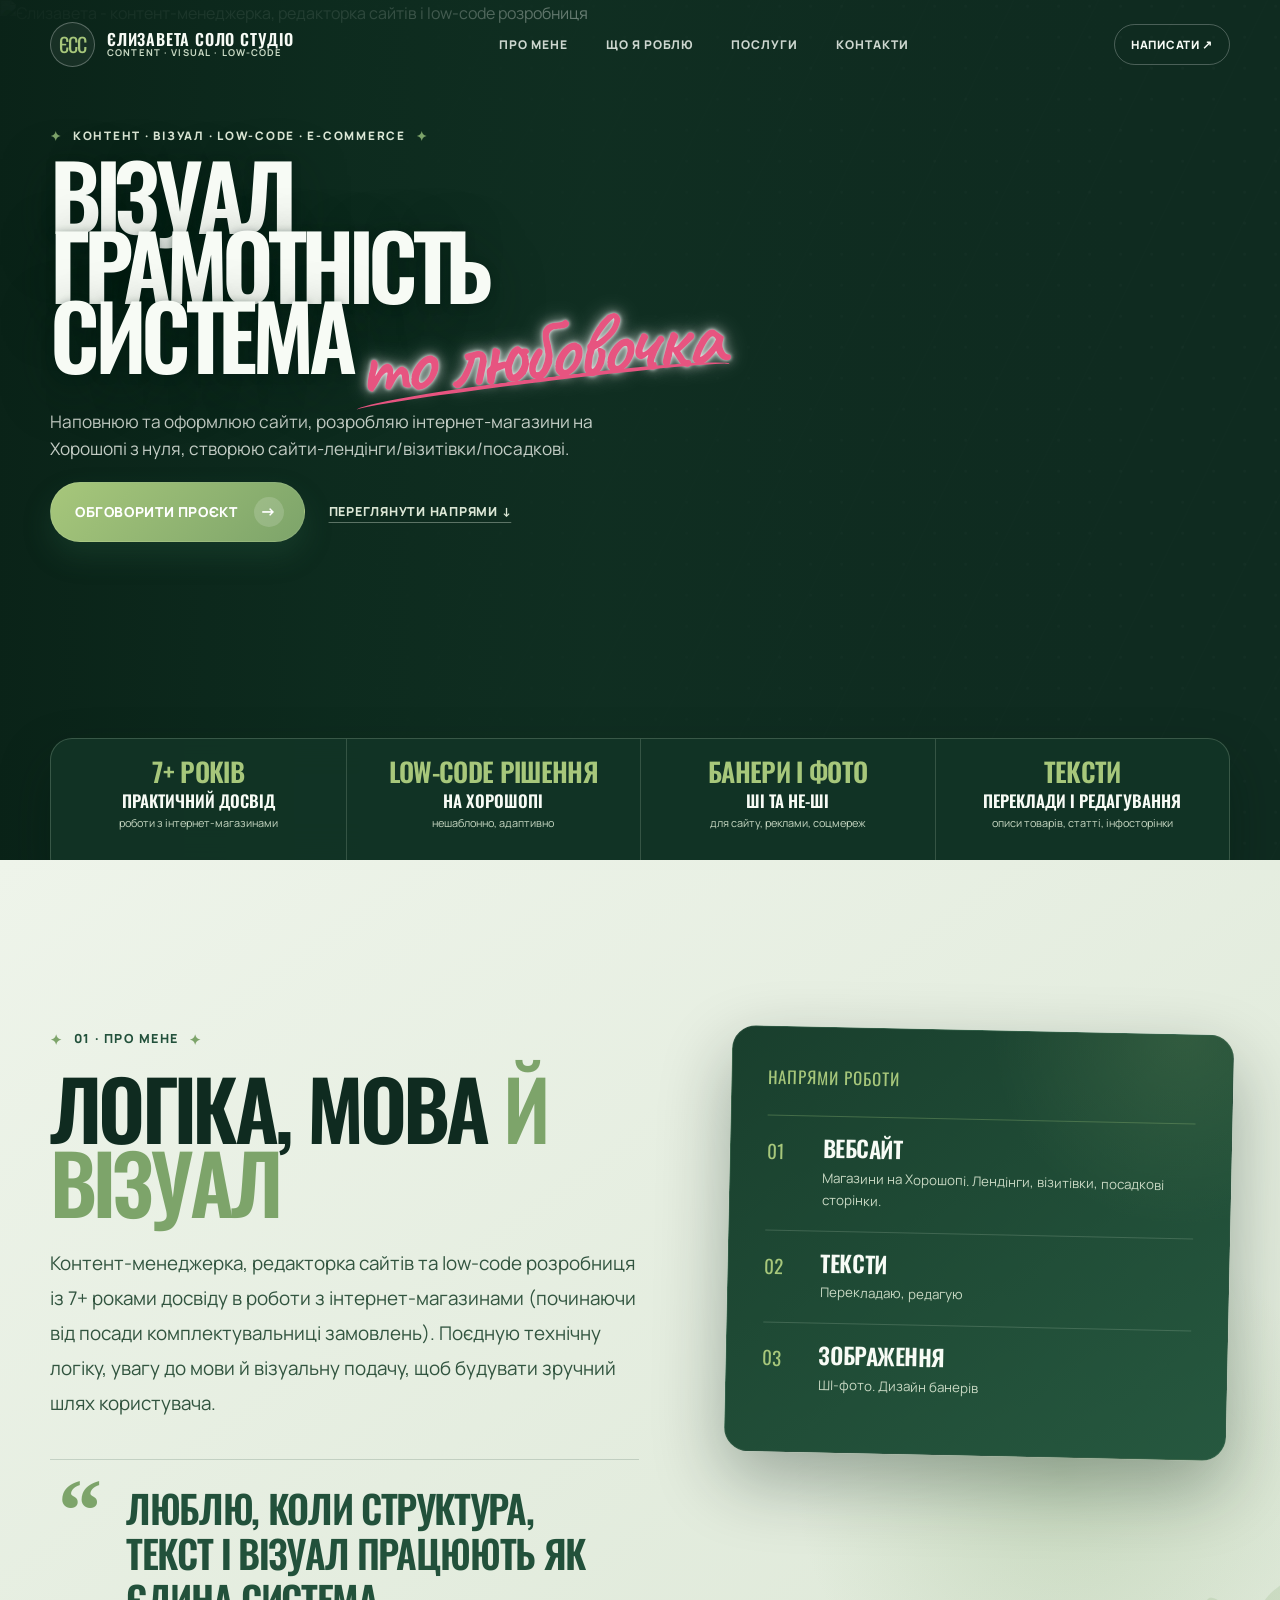
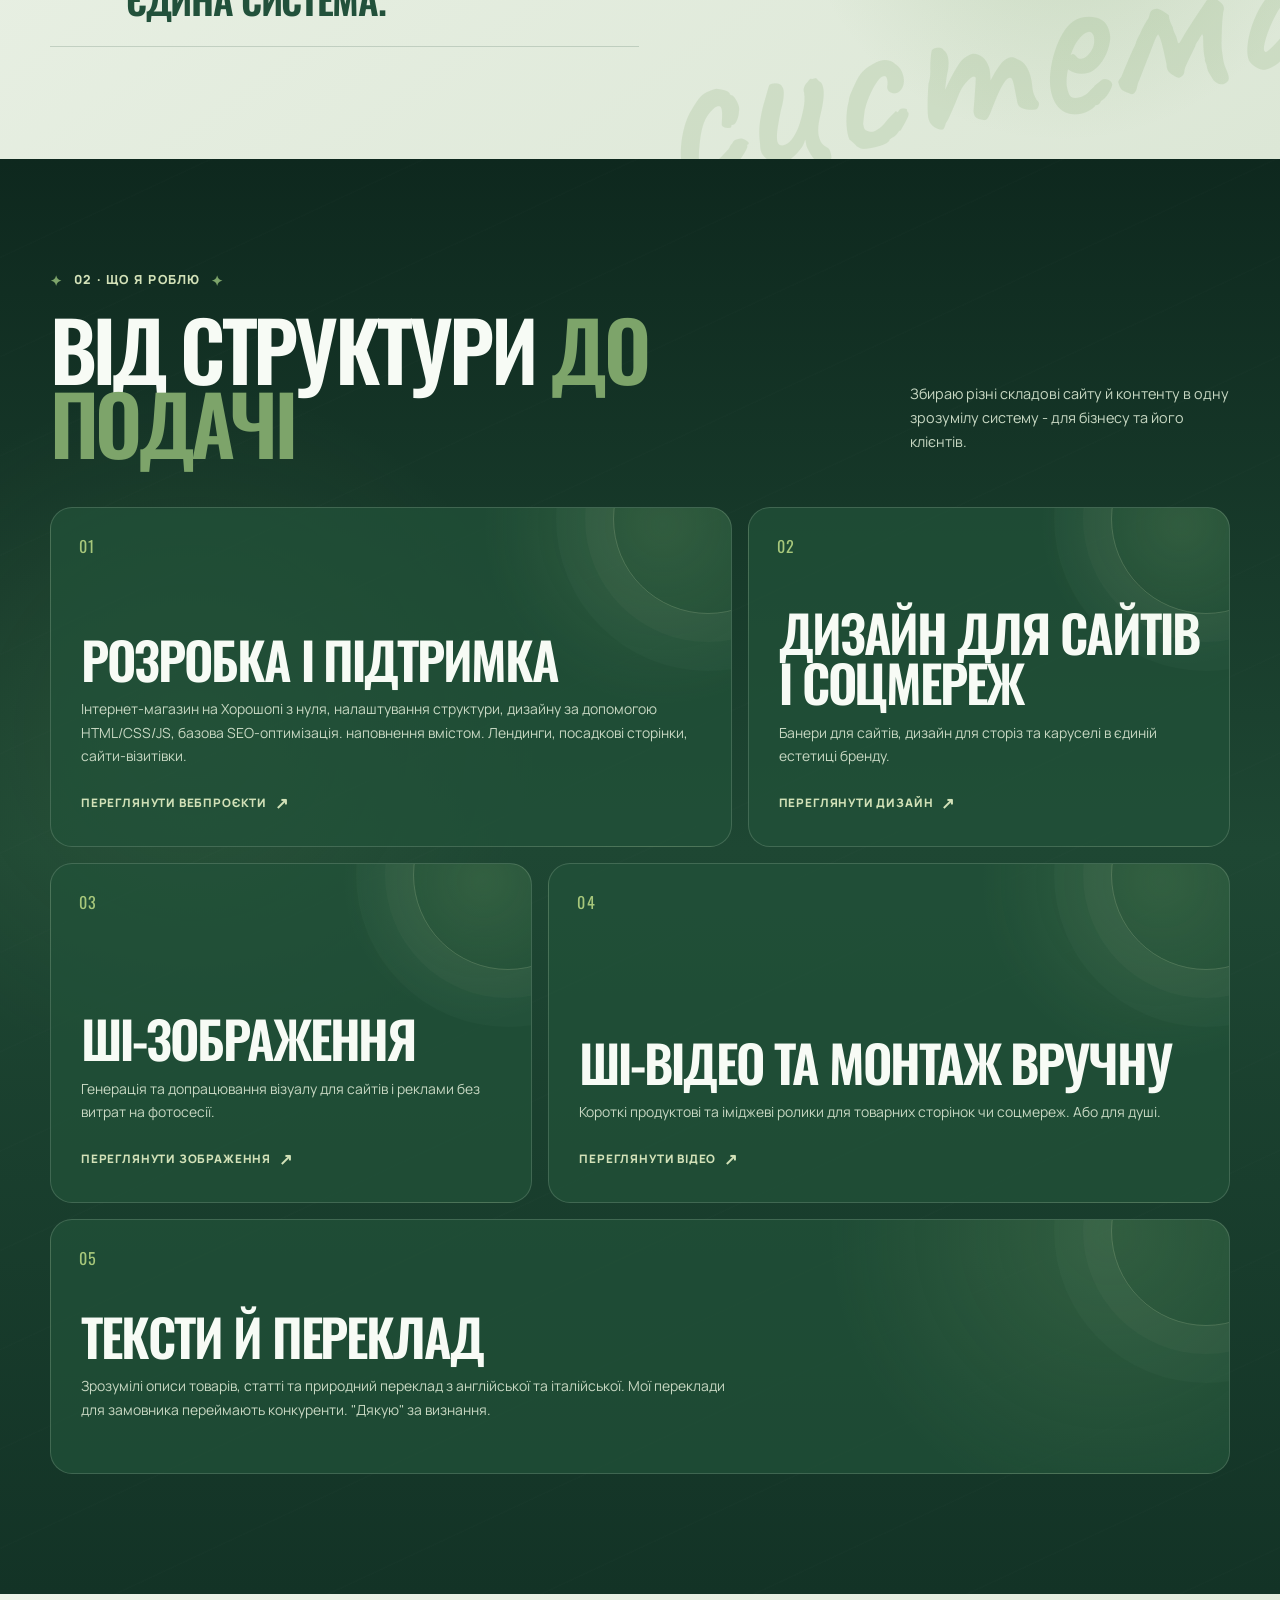
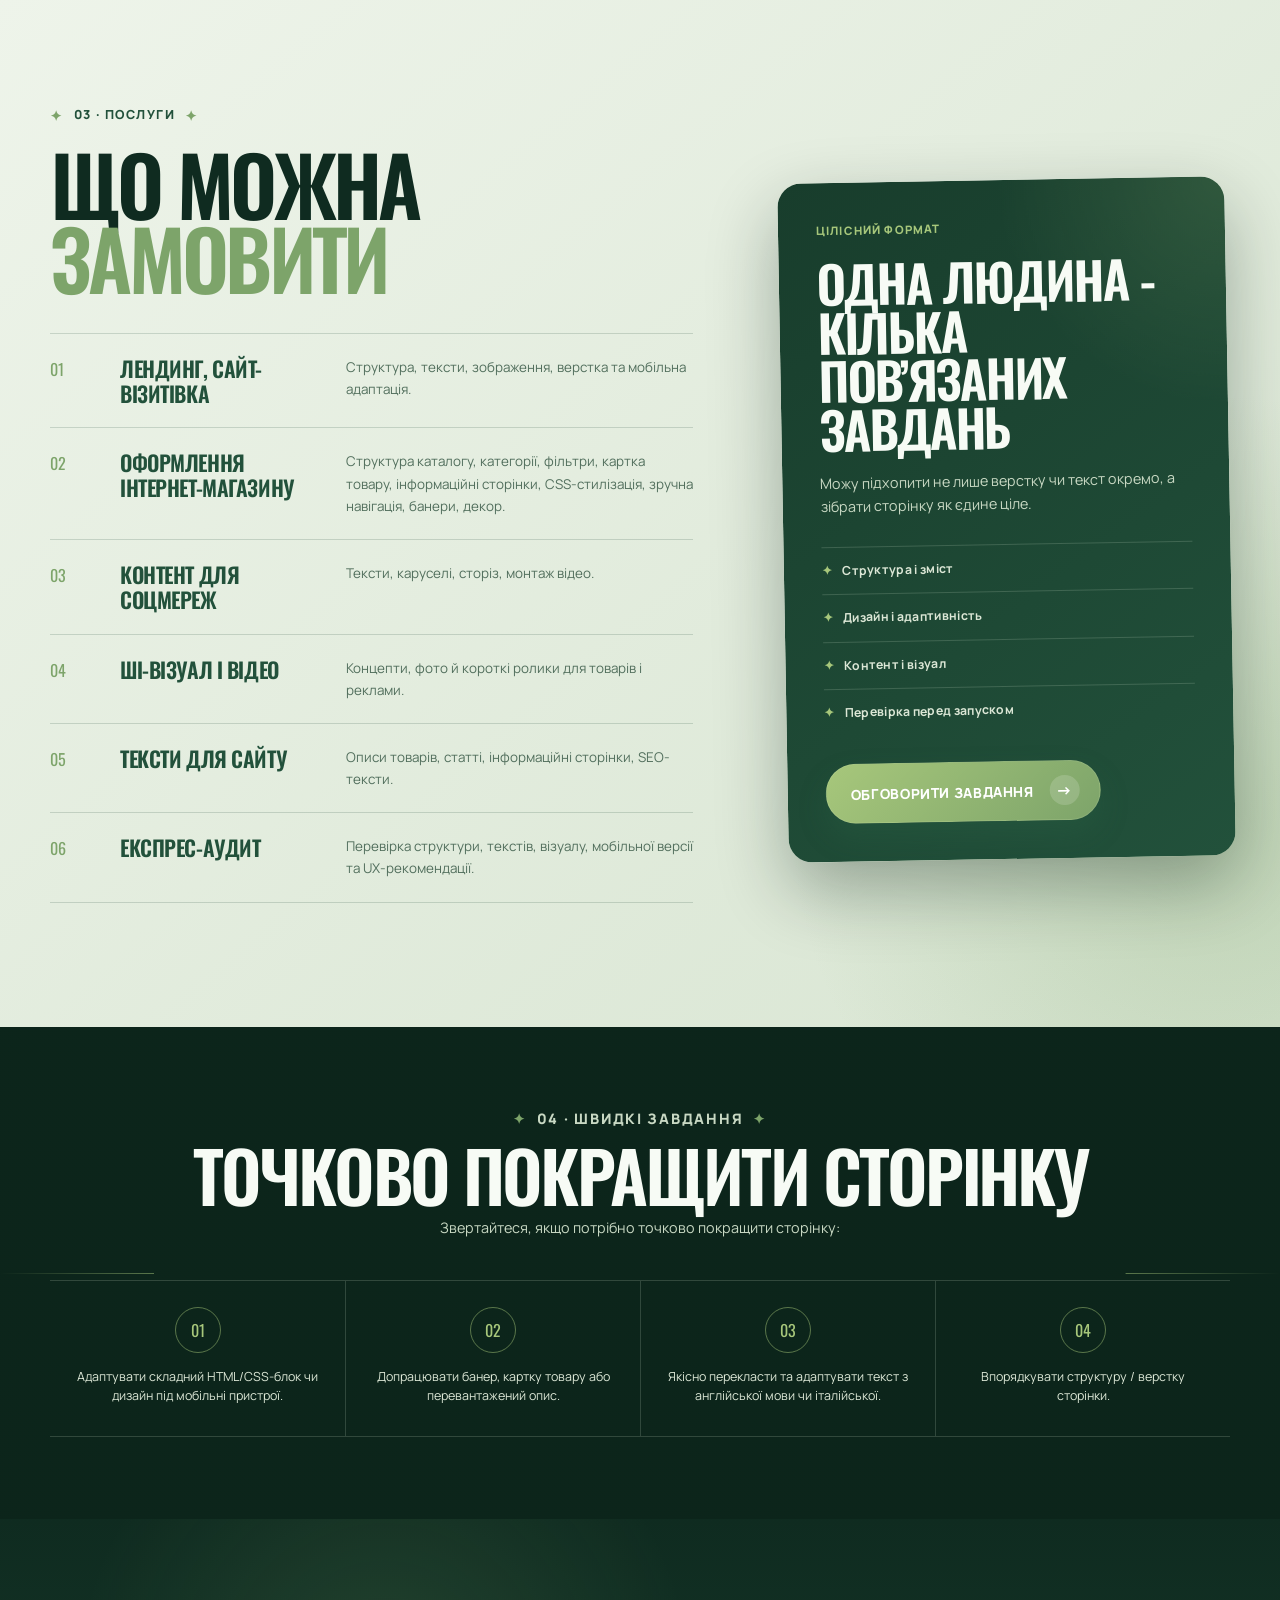
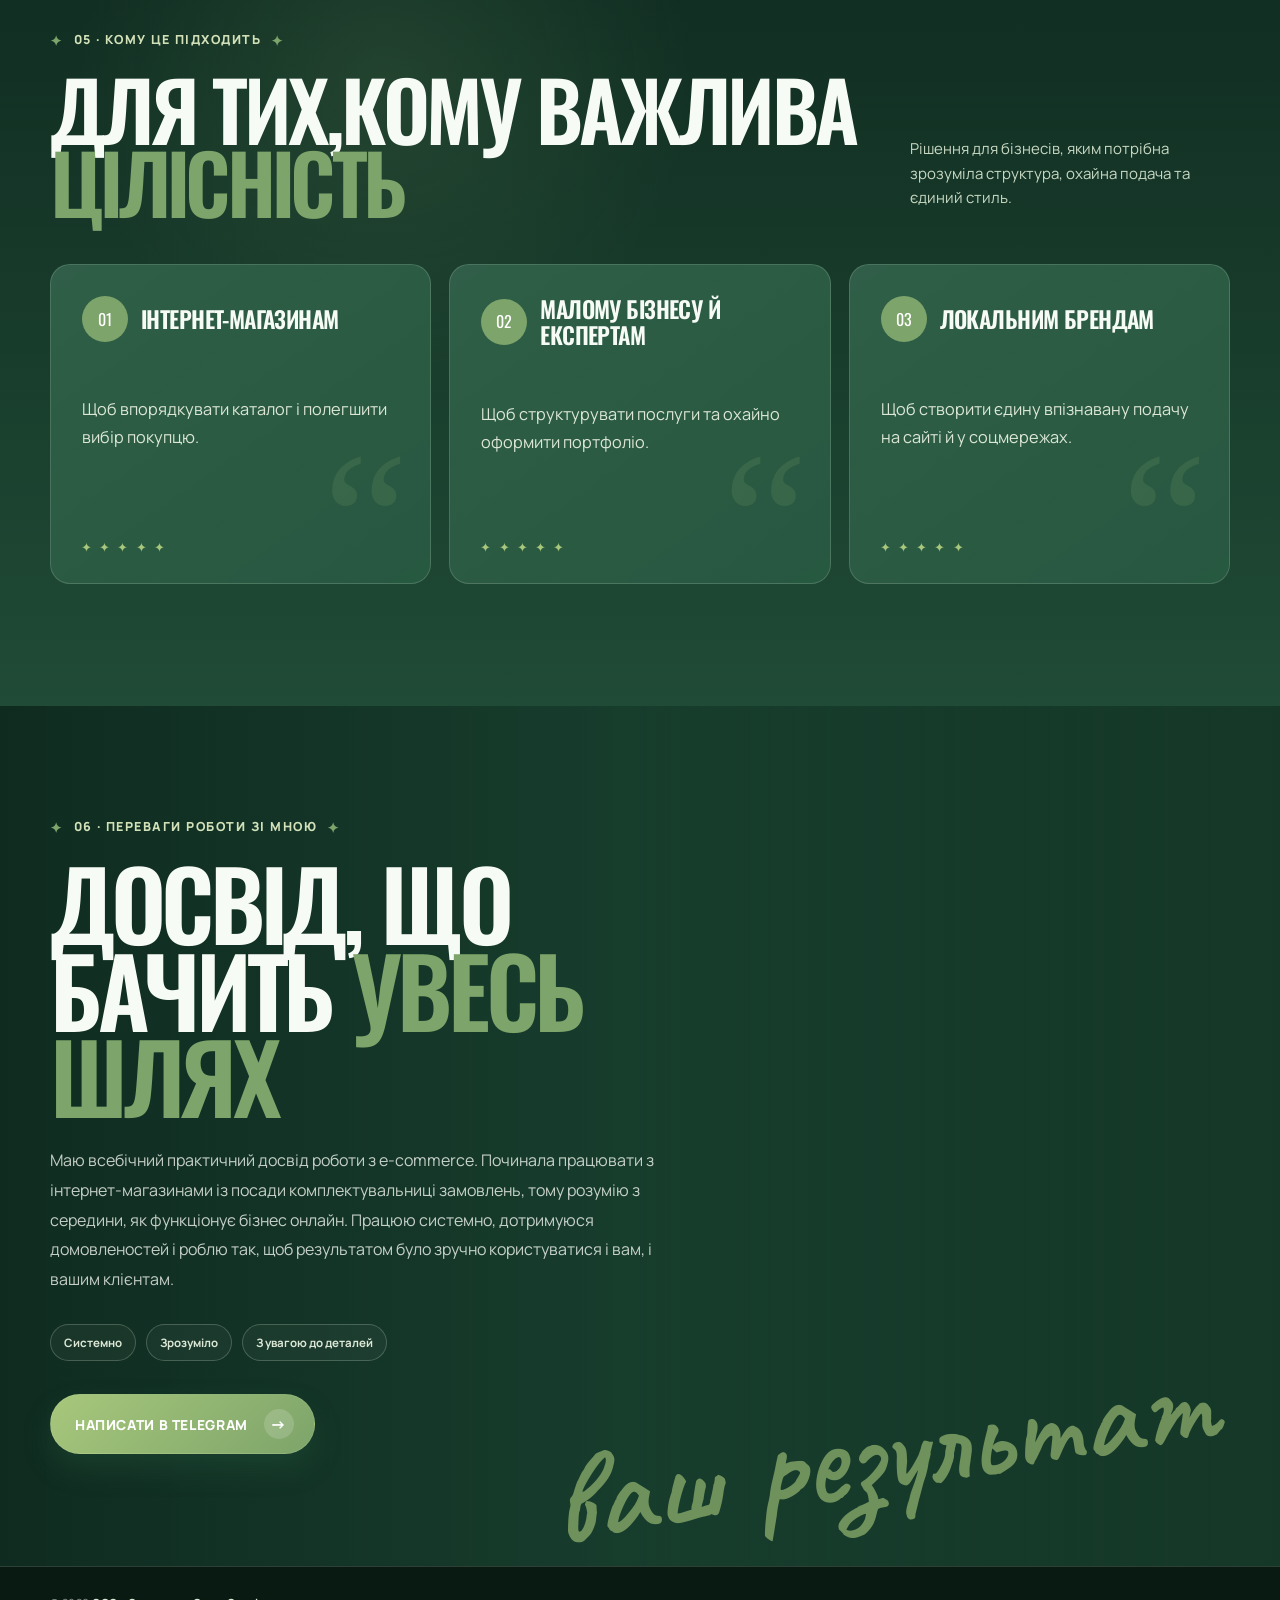
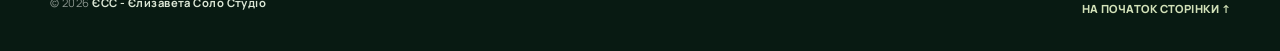
==== commit 87c45d46: "hero" ====
--- a/index.html
+++ b/index.html
@@ -25,7 +25,7 @@
   </script>
 <script defer="" src="/_vercel/insights/script.js"></script>
 <script defer="" src="/_vercel/speed-insights/script.js"></script>
-<link href="./style.css?v=20260816-3" rel="stylesheet"/>
+<link href="./style.css?v=20261106-hero-adaptive" rel="stylesheet"/>
 <script defer="True" src="assets/js/portfolio-content.js"></script></head>
 <body data-cms-page="index">
 <a class="skip-link" data-cms-link="l001" data-cms-texts="t001" href="#main-content">Перейти до вмісту</a>
--- a/style.css
+++ b/style.css
@@ -1214,7 +1214,7 @@
   padding: 112px 0;
   background:
     linear-gradient(90deg, rgba(15, 43, 32, 0.98) 0%, rgba(23, 61, 45, 0.9) 49%, rgba(18, 53, 38, 0.46) 100%),
-    url("https://portfolio-liziko.vercel.app/images/liziko-01.webp") 85% 38% / min(54vw, 760px) auto no-repeat,
+    url("https://portfolio-liziko.vercel.app/images/liziko-01.webp") right center / min(54vw, 760px) auto no-repeat,
     #173a29;
 }
 
@@ -1313,6 +1313,94 @@
   }
 }
 
+/* Desktop and tablet hero: full-bleed photo at natural aspect ratio, no cropping. */
+@media (min-width: 641px) {
+  .hero {
+    min-height: 0;
+    padding: 0;
+    background: #0f2b20;
+  }
+
+  /* Put the photo and text in the same grid cell.
+     Photo stays in the normal flow, so its whole height remains visible. */
+  .hero__layout {
+    width: 100%;
+    min-height: 860px;
+    grid-template-columns: minmax(0, 1fr);
+    grid-template-rows: auto;
+    gap: 0;
+  }
+
+  .hero__visual,
+  .hero__copy {
+    grid-column: 1;
+    grid-row: 1;
+  }
+
+  .hero__visual {
+    position: relative;
+    z-index: 0;
+    width: 100%;
+    min-height: 0;
+    align-self: stretch;
+  }
+
+  .hero__photo {
+    position: relative;
+    inset: auto;
+    width: 100%;
+    height: auto;
+    overflow: visible;
+    border-radius: 0;
+    box-shadow: none;
+    background: transparent;
+  }
+
+  .hero__photo img {
+    display: block;
+    width: 100%;
+    height: auto;
+    object-fit: contain;
+    object-position: center;
+  }
+
+  /* One smooth forest-green fade: strongest at left, clear at right. */
+  .hero__visual::after {
+    content: "";
+    position: absolute;
+    z-index: 2;
+    inset: 0;
+    background: linear-gradient(
+      90deg,
+      rgba(10, 35, 24, 0.98) 0%,
+      rgba(13, 43, 30, 0.90) 26%,
+      rgba(16, 48, 34, 0.60) 47%,
+      rgba(16, 48, 34, 0.20) 68%,
+      rgba(16, 48, 34, 0) 88%
+    );
+    pointer-events: none;
+  }
+
+  /* Remove the old photo frame, secondary overlays and decorative accents. */
+  .hero__visual::before,
+  .hero__photo::after,
+  .hero__ring,
+  .hero__badge,
+  .hero__spark {
+    display: none;
+  }
+
+  .hero__copy {
+    position: relative;
+    z-index: 3;
+    width: var(--page);
+    max-width: none;
+    margin-inline: auto;
+    align-self: center;
+    padding: 152px 0 168px;
+  }
+}
+
 /* Tablet */
 @media (max-width: 980px) {
   :root {
@@ -1434,6 +1522,95 @@
       linear-gradient(90deg, rgba(15, 43, 32, 0.98) 0%, rgba(23, 61, 45, 0.9) 62%, rgba(18, 53, 38, 0.58) 100%),
       url("https://portfolio-liziko.vercel.app/images/liziko-01.webp") 100% 38% / auto 100% no-repeat,
       #173a29;
+  }
+}
+
+/* Section 06: align the portrait to the right edge on laptops and desktops.
+   The hero photo is already full-bleed and reaches that same right edge. */
+@media (min-width: 981px) {
+  .cooperation {
+    background-position: center, right center;
+  }
+}
+
+/* Large screens: the hero image and section 06 portrait have identical
+   responsive spacing from the RIGHT edge of the viewport.
+   The hero image keeps its natural proportions, without cropping. */
+@media (min-width: 1600px) {
+  :root {
+    --photo-right-gap: clamp(48px, 4vw, 88px);
+  }
+
+  /* Keep the hero content aligned to the site's normal page grid.
+     Only the photo is inset on the right. */
+  .hero__layout {
+    width: 100%;
+    margin-inline: 0;
+  }
+
+  .hero__visual {
+    width: calc(100% - var(--photo-right-gap));
+    margin-left: 0;
+    margin-right: var(--photo-right-gap);
+  }
+
+  .hero__photo {
+    width: 100%;
+    margin-right: 0;
+  }
+
+  /* Position the section 06 portrait the same distance from the right edge.
+     Its green overlay continues across the full section. */
+  .cooperation {
+    background-size: auto, min(50vw, 980px) auto;
+    background-position: center, right var(--photo-right-gap) center;
+  }
+}
+
+/* Tablet hero (641–980px): full-width, CENTER-CROPPED photo.
+   Keep the existing left-to-right forest-green fade. */
+@media (min-width: 641px) and (max-width: 980px) {
+  .hero {
+    min-height: 0;
+    padding: 0;
+  }
+
+  .hero__layout {
+    width: 100%;
+    height: clamp(720px, 90svh, 860px);
+    min-height: 720px;
+    grid-template-columns: minmax(0, 1fr);
+    grid-template-rows: minmax(0, 1fr);
+  }
+
+  .hero__visual {
+    position: relative;
+    height: 100%;
+    min-height: 0;
+  }
+
+  .hero__photo {
+    position: absolute;
+    inset: 0;
+    width: 100%;
+    height: 100%;
+    overflow: hidden;
+  }
+
+  .hero__photo img {
+    width: 100%;
+    height: 100%;
+    object-fit: cover;
+    object-position: 50% 50%; /* Central part of the photograph */
+  }
+
+  .hero__copy {
+    max-width: none;
+    padding: 136px 0 144px;
+  }
+
+  .hero h1 {
+    font-size: clamp(4.6rem, 12vw, 7.8rem);
   }
 }
 
@@ -1723,12 +1900,19 @@
     margin-bottom: 40px;
   }
 
+  /* Section 06: the portrait is now a full-section background behind the copy,
+     rather than an image separated by a tall empty area at the bottom. */
   .cooperation {
-    padding-bottom: 360px;
+    padding-bottom: 82px;
     background:
-      linear-gradient(180deg, rgba(15, 43, 32, 1) 0%, rgba(20, 58, 42, 0.93) 54%, rgba(20, 58, 42, 0.25) 100%),
-      url("https://portfolio-liziko.vercel.app/images/liziko-01.webp") 58% 100% / auto 52% no-repeat,
+      linear-gradient(90deg, rgba(13, 44, 30, 0.72) 0%, rgba(19, 60, 41, 0.47) 58%, rgba(19, 60, 41, 0.34) 100%),
+      linear-gradient(180deg, rgba(11, 35, 24, 0.22) 0%, rgba(11, 35, 24, 0.08) 55%, rgba(11, 35, 24, 0.45) 100%),
+      url("https://portfolio-liziko.vercel.app/images/liziko-01.webp") 60% center / cover no-repeat,
       #173a29;
+  }
+
+  .cooperation__copy {
+    text-shadow: 0 2px 16px rgba(6, 24, 15, 0.45);
   }
 
   .cooperation::after {
@@ -1747,3 +1931,96 @@
     gap: 8px;
   }
 }
+
+
+/* 2026-11-06 — Adaptive hero: keep all four highlights visible.
+   Desktop: compact vertical rhythm and move the strip into the photo area.
+   Tablet: strip follows the hero image in normal document flow.
+   Mobile: leave space for the two-column strip without covering CTA buttons. */
+@media (min-width: 981px) {
+  .hero__copy {
+    align-self: start;
+    padding: clamp(116px, 14vh, 142px) 0 0;
+  }
+
+  .hero__copy .hero__kicker {
+    margin-bottom: 12px;
+  }
+
+  .hero__copy h1 {
+    margin-bottom: 23px;
+    font-size: clamp(5.1rem, 7vw, 7.4rem);
+  }
+
+  .hero__copy .hero__tagline {
+    margin: 39px 0 19px;
+    line-height: 1.6;
+  }
+
+  .hero-strip {
+    top: clamp(665px, 82svh, 790px);
+    bottom: auto;
+    transform: none;
+  }
+
+  .hero-fact {
+    min-height: 140px;
+    padding: 20px 15px 22px;
+  }
+
+  .hero-fact strong {
+    margin-bottom: 6px;
+  }
+}
+
+@media (min-width: 641px) and (max-width: 980px) {
+  .hero {
+    overflow: visible;
+  }
+
+  .hero-strip {
+    position: relative;
+    right: auto;
+    bottom: auto;
+    left: auto;
+    margin-top: -42px;
+    transform: none;
+  }
+
+  .hero-strip__grid {
+    position: relative;
+    z-index: 8;
+  }
+
+  .hero-fact {
+    min-height: 130px;
+    padding: 20px 15px;
+  }
+
+  .about {
+    padding-top: 110px;
+  }
+}
+
+@media (max-width: 640px) {
+  .hero {
+    overflow: visible;
+  }
+
+  .hero-strip {
+    position: relative;
+    right: auto;
+    bottom: auto;
+    left: auto;
+    margin-top: 12px;
+    transform: none;
+  }
+
+  .hero {
+    padding-bottom: 28px;
+  }
+
+  .about {
+    padding-top: 84px;
+  }
+}
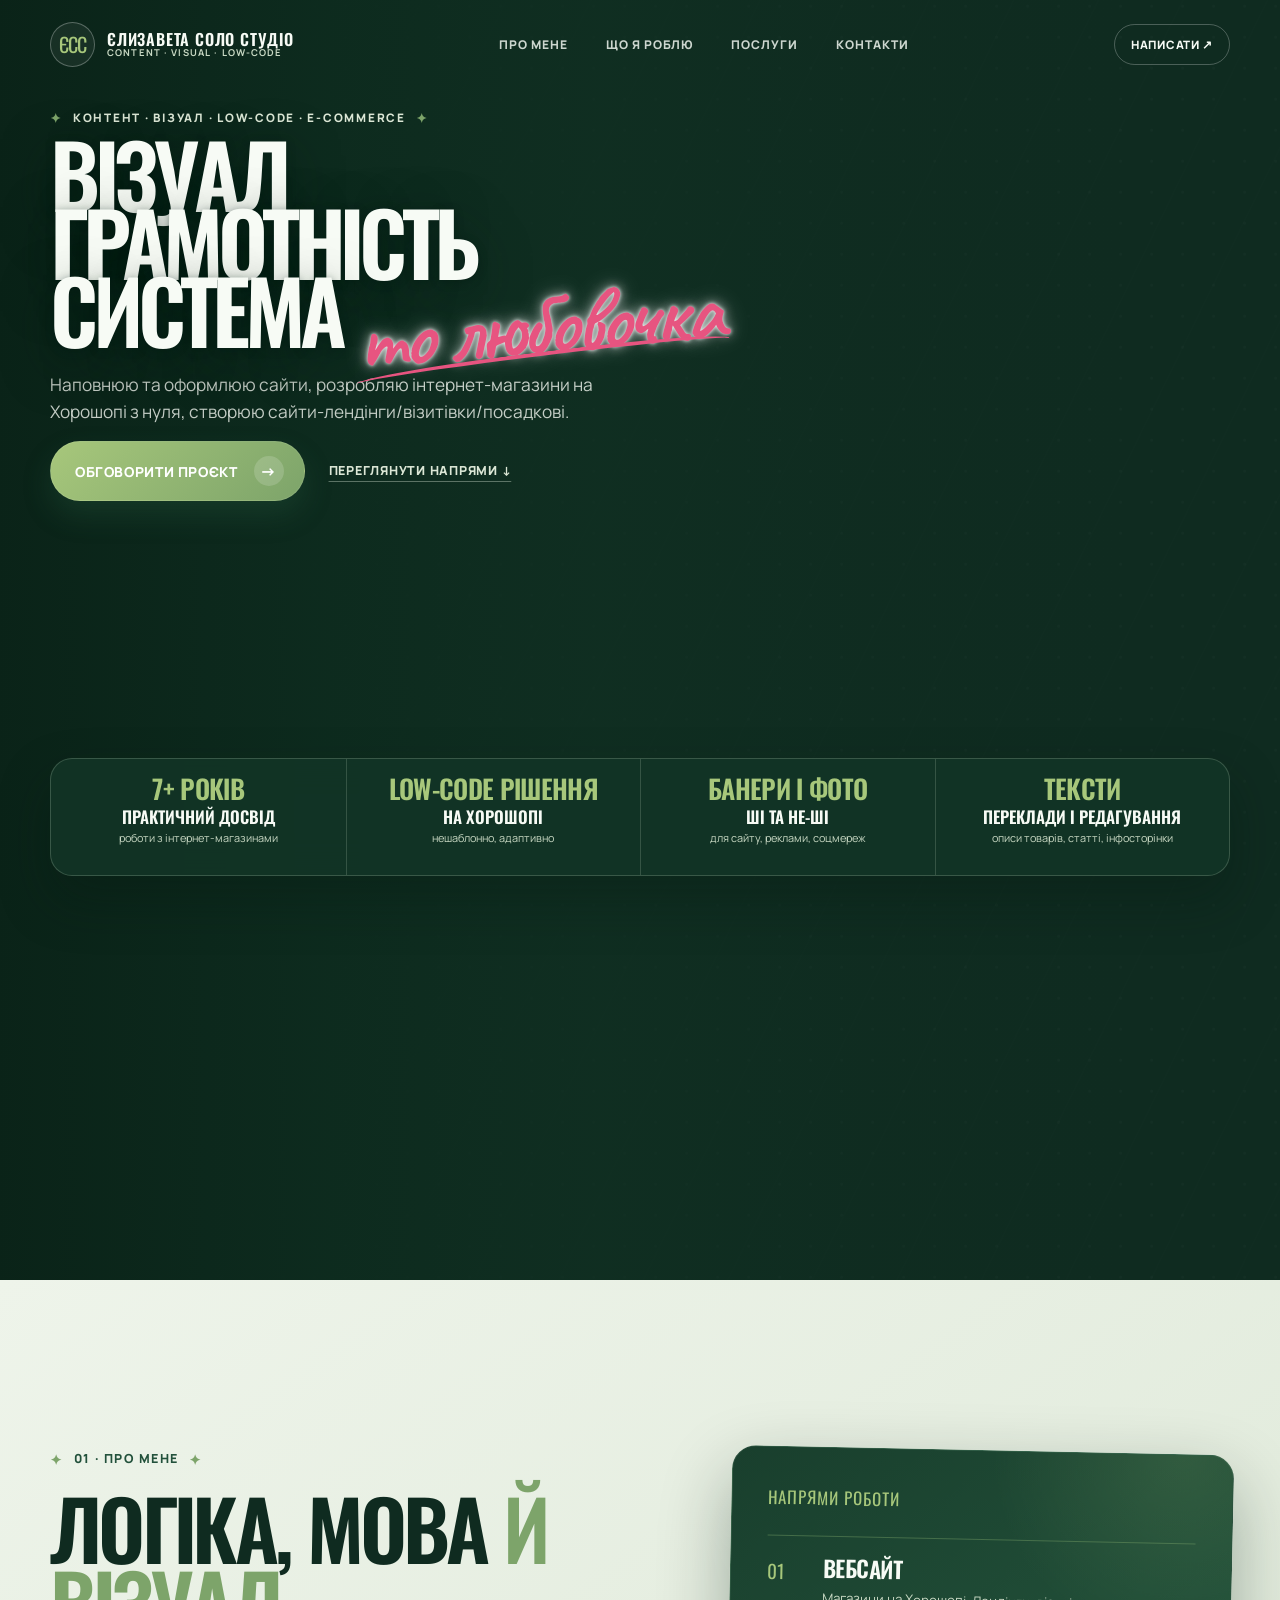
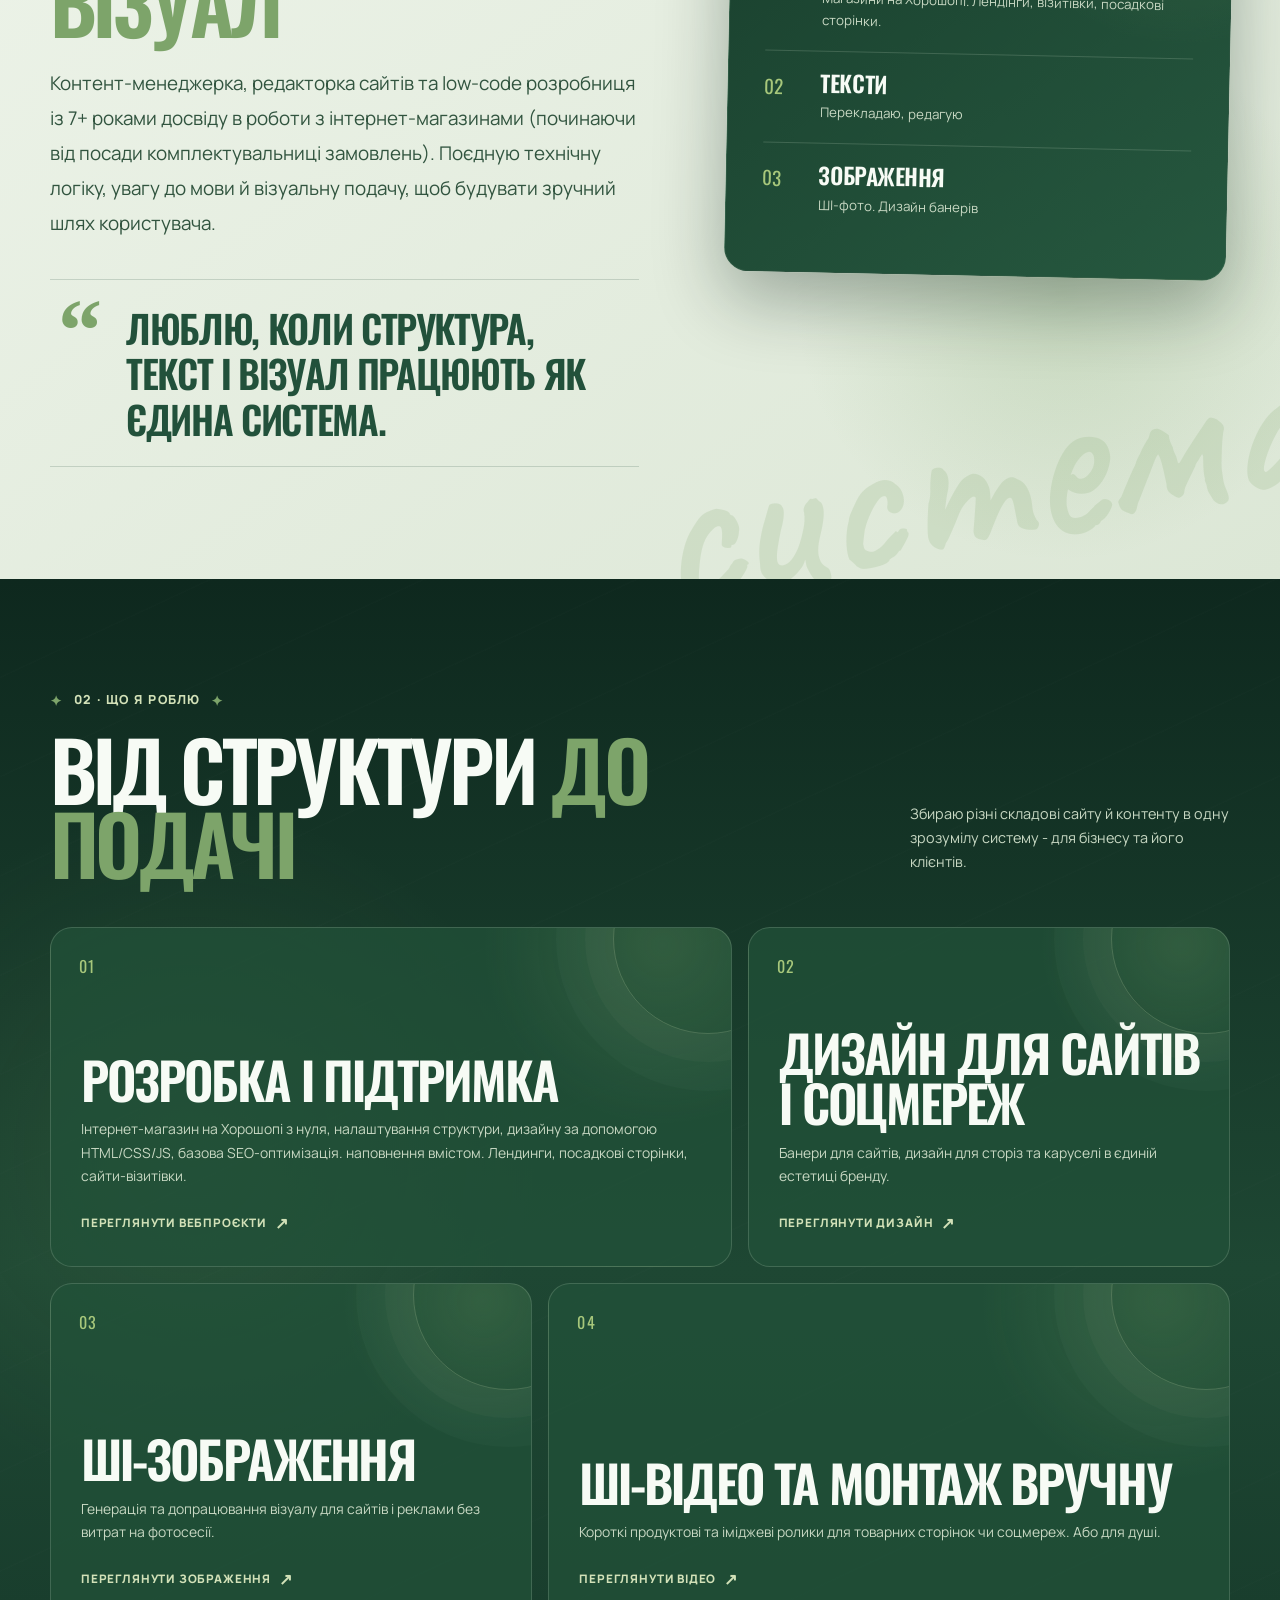
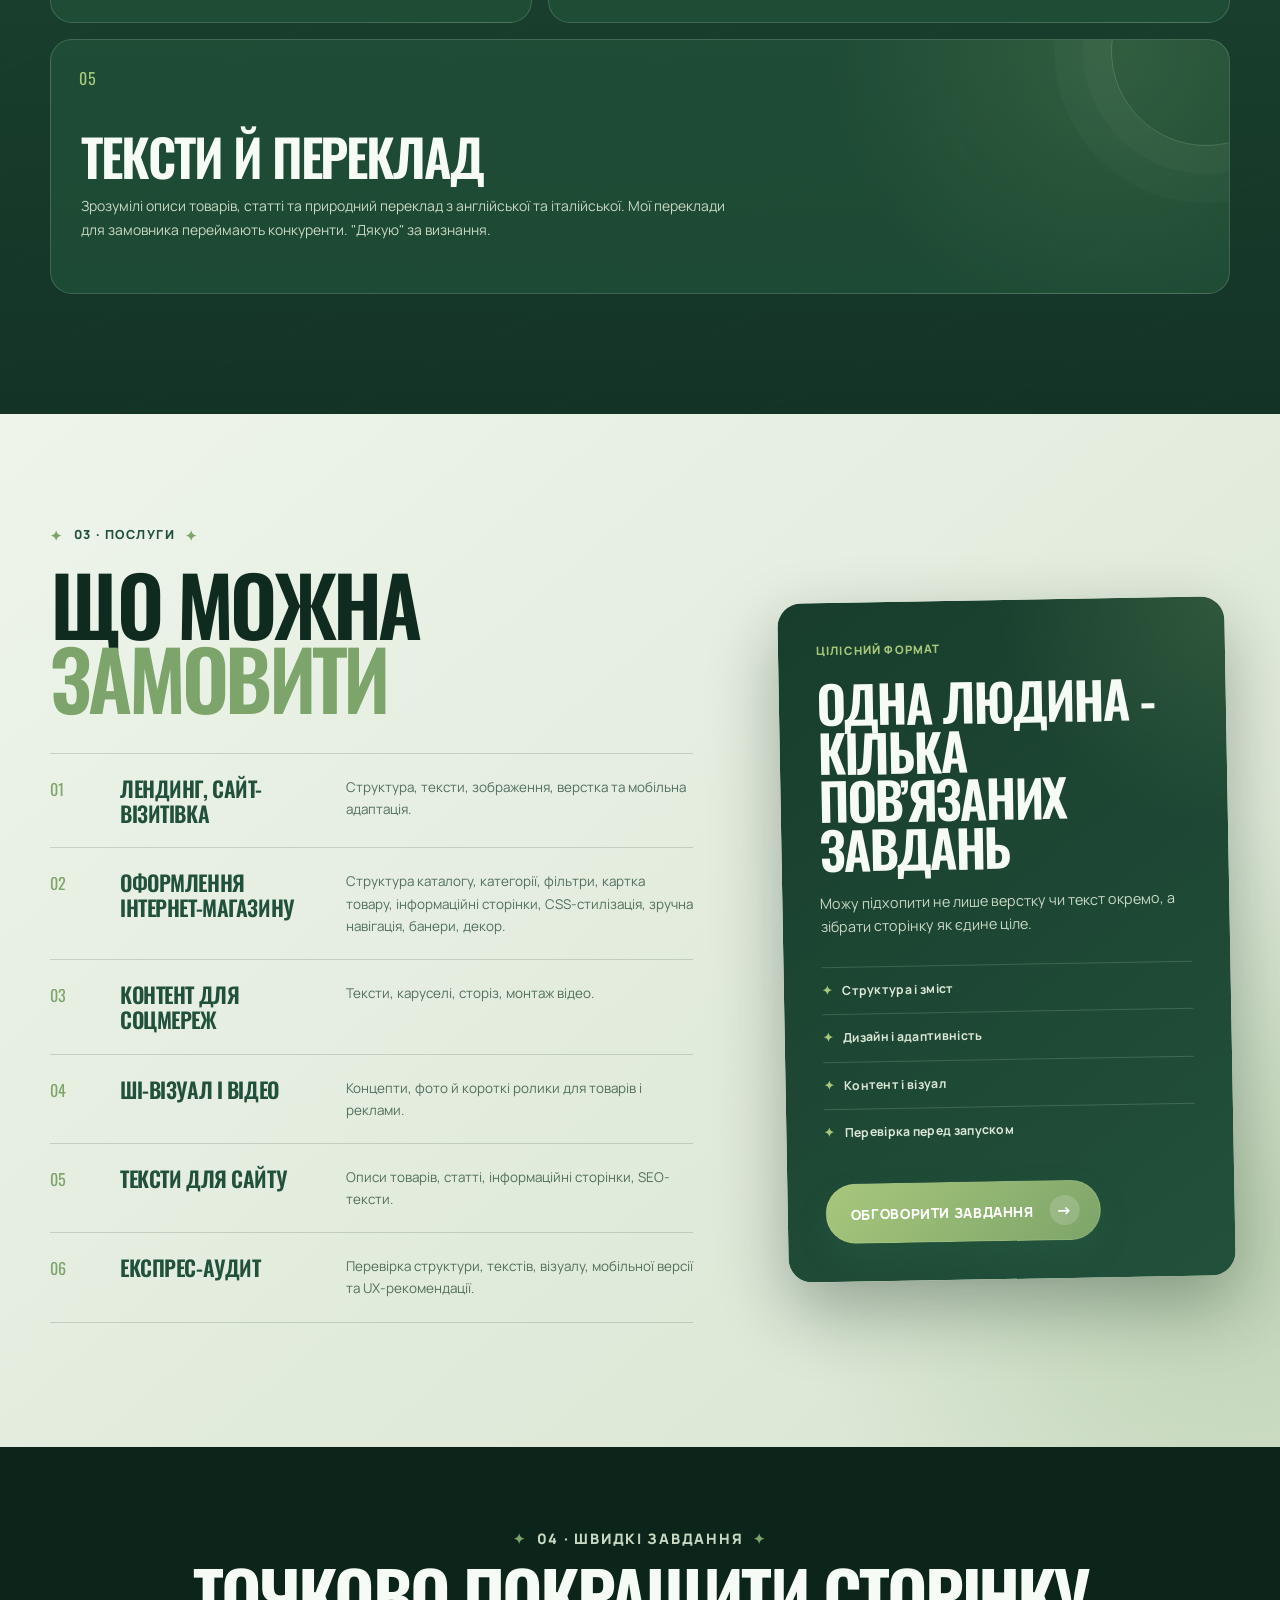
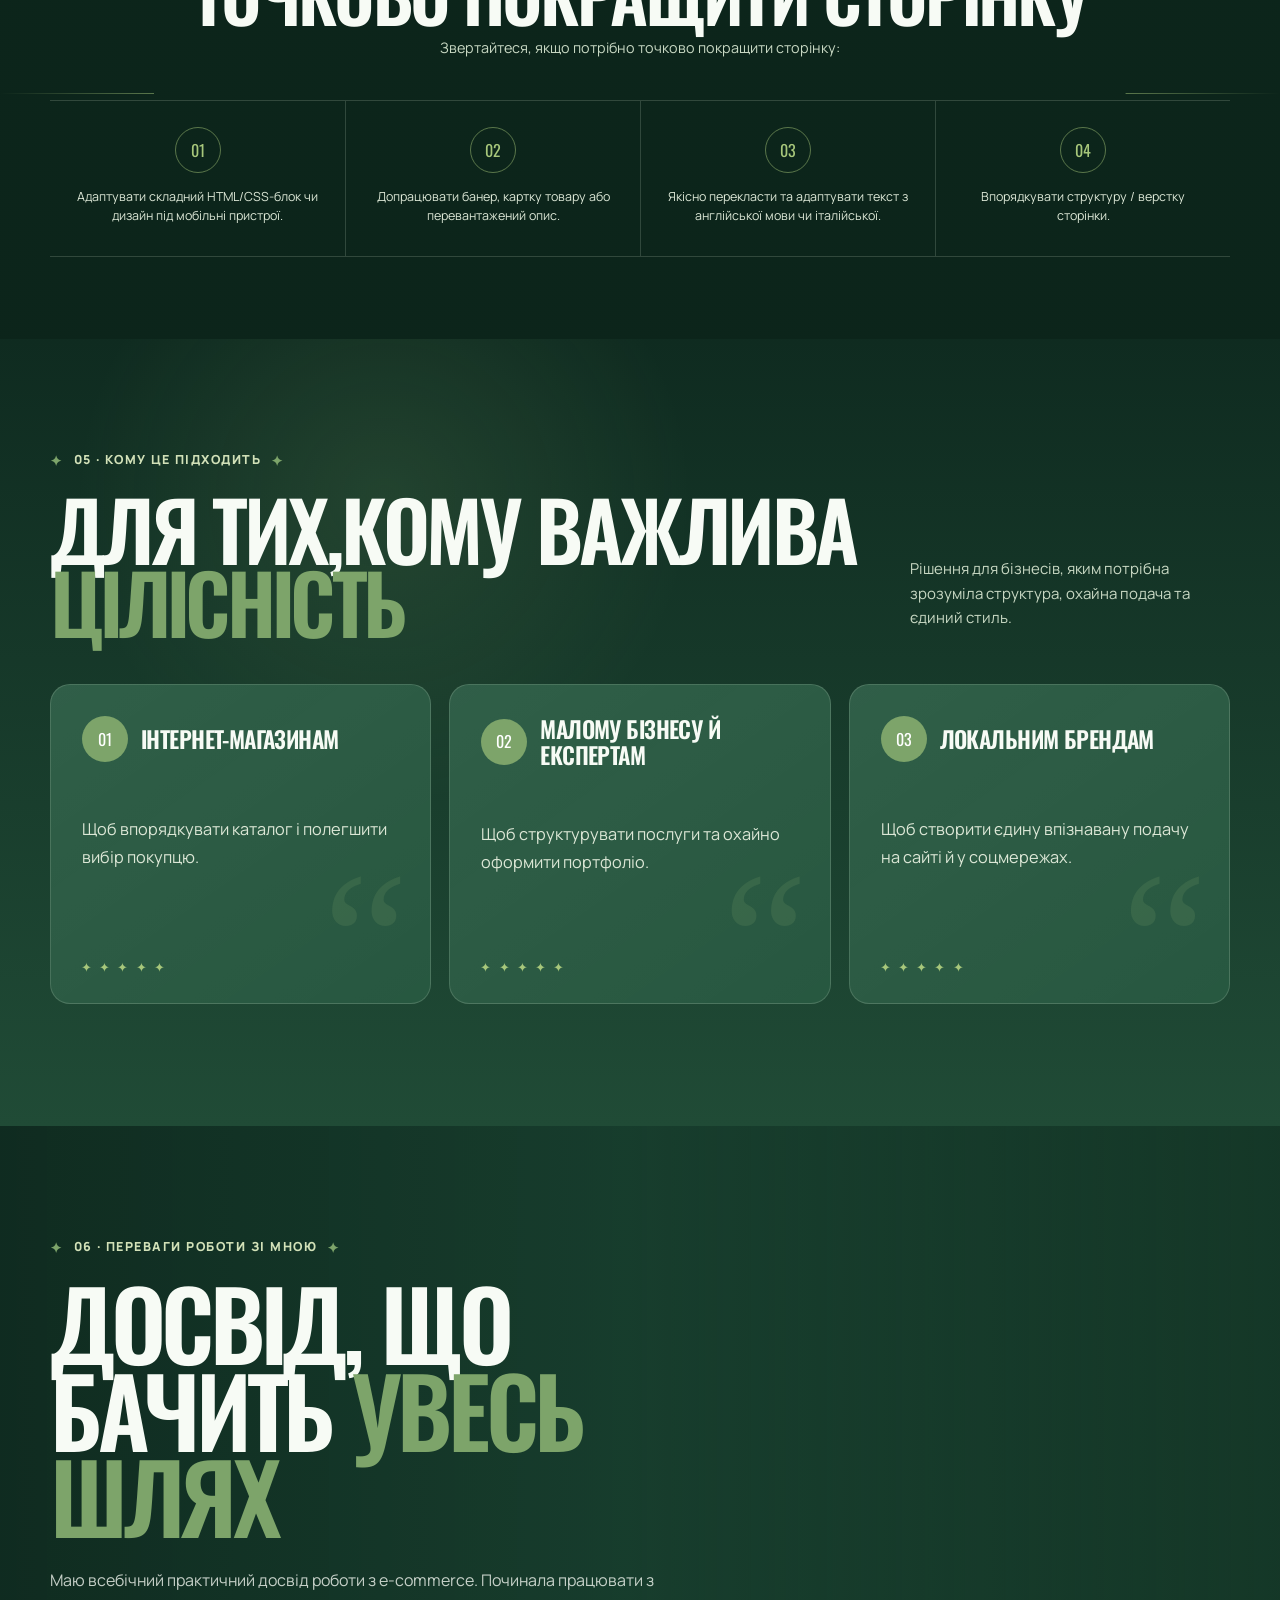
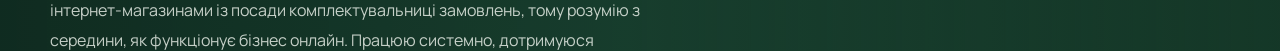
==== commit 620e62ea: "hero" ====
--- a/index.html
+++ b/index.html
@@ -25,7 +25,7 @@
   </script>
 <script defer="" src="/_vercel/insights/script.js"></script>
 <script defer="" src="/_vercel/speed-insights/script.js"></script>
-<link href="./style.css?v=20261106-hero-adaptive" rel="stylesheet"/>
+<link href="./style.css?v=20261106-hero-v3-1400" rel="stylesheet"/>
 <script defer="True" src="assets/js/portfolio-content.js"></script></head>
 <body data-cms-page="index">
 <a class="skip-link" data-cms-link="l001" data-cms-texts="t001" href="#main-content">Перейти до вмісту</a>
--- a/style.css
+++ b/style.css
@@ -1933,94 +1933,68 @@
 }
 
 
-/* 2026-11-06 — Adaptive hero: keep all four highlights visible.
-   Desktop: compact vertical rhythm and move the strip into the photo area.
-   Tablet: strip follows the hero image in normal document flow.
-   Mobile: leave space for the two-column strip without covering CTA buttons. */
+/* HERO V3: compact first fold without cutting off highlight panel.
+   This is intentionally LAST so older breakpoint rules cannot override it. */
 @media (min-width: 981px) {
+  .hero { overflow: visible; }
   .hero__copy {
     align-self: start;
-    padding: clamp(116px, 14vh, 142px) 0 0;
-  }
-
-  .hero__copy .hero__kicker {
-    margin-bottom: 12px;
-  }
-
+    padding: clamp(102px, 12svh, 125px) 0 0;
+  }
+  .hero__copy .hero__kicker { margin-bottom: 10px; }
   .hero__copy h1 {
-    margin-bottom: 23px;
-    font-size: clamp(5.1rem, 7vw, 7.4rem);
-  }
-
+    font-size: clamp(5rem, 6.8vw, 7.2rem);
+    margin-bottom: 16px;
+  }
   .hero__copy .hero__tagline {
-    margin: 39px 0 19px;
-    line-height: 1.6;
-  }
-
+    margin: 29px 0 16px;
+    line-height: 1.55;
+  }
   .hero-strip {
-    top: clamp(665px, 82svh, 790px);
+    position: absolute;
+    left: 0;
+    right: 0;
+    top: clamp(635px, calc(100svh - 142px), 785px);
     bottom: auto;
     transform: none;
   }
-
-  .hero-fact {
-    min-height: 140px;
-    padding: 20px 15px 22px;
-  }
-
-  .hero-fact strong {
-    margin-bottom: 6px;
-  }
-}
-
+  .hero-fact { min-height: 116px; padding: 17px 14px 16px; }
+  .hero-fact strong { margin-bottom: 5px; }
+  .hero-fact h2 { margin-bottom: 3px; }
+}
+/* Lower-height laptop viewports: tighter title and earlier highlight panel. */
+@media (min-width: 981px) and (max-height: 800px) {
+  .hero__copy { padding-top: 91px; }
+  .hero__copy h1 { font-size: clamp(4.5rem, 6.2vw, 6.5rem); }
+  .hero__copy .hero__tagline { margin-top: 23px; margin-bottom: 12px; }
+  .hero-strip { top: clamp(575px, calc(100svh - 132px), 665px); }
+  .hero-fact { min-height: 108px; padding: 13px 12px 14px; }
+}
+/* On extremely short desktop viewports, keep readability and allow scrolling. */
+@media (min-width: 981px) and (max-height: 650px) {
+  .hero-strip { top: 565px; }
+}
+/* On tablet, keep the strip in document flow, not clipped by the image. */
 @media (min-width: 641px) and (max-width: 980px) {
-  .hero {
-    overflow: visible;
-  }
-
+  .hero { overflow: visible; }
   .hero-strip {
     position: relative;
-    right: auto;
-    bottom: auto;
-    left: auto;
-    margin-top: -42px;
+    inset: auto;
     transform: none;
-  }
-
-  .hero-strip__grid {
-    position: relative;
-    z-index: 8;
-  }
-
-  .hero-fact {
-    min-height: 130px;
-    padding: 20px 15px;
-  }
-
-  .about {
-    padding-top: 110px;
-  }
-}
-
+    margin-top: -36px;
+  }
+  .hero-strip__grid { position: relative; z-index: 8; }
+  .hero-fact { min-height: 128px; padding: 18px 14px; }
+  .about { padding-top: 105px; }
+}
+/* On mobile, make the two-column strip part of the section's flow. */
 @media (max-width: 640px) {
-  .hero {
-    overflow: visible;
-  }
-
+  .hero { overflow: visible; padding-bottom: 22px; }
   .hero-strip {
     position: relative;
-    right: auto;
-    bottom: auto;
-    left: auto;
+    inset: auto;
     margin-top: 12px;
     transform: none;
   }
-
-  .hero {
-    padding-bottom: 28px;
-  }
-
-  .about {
-    padding-top: 84px;
-  }
-}
+  .about { padding-top: 84px; }
+}
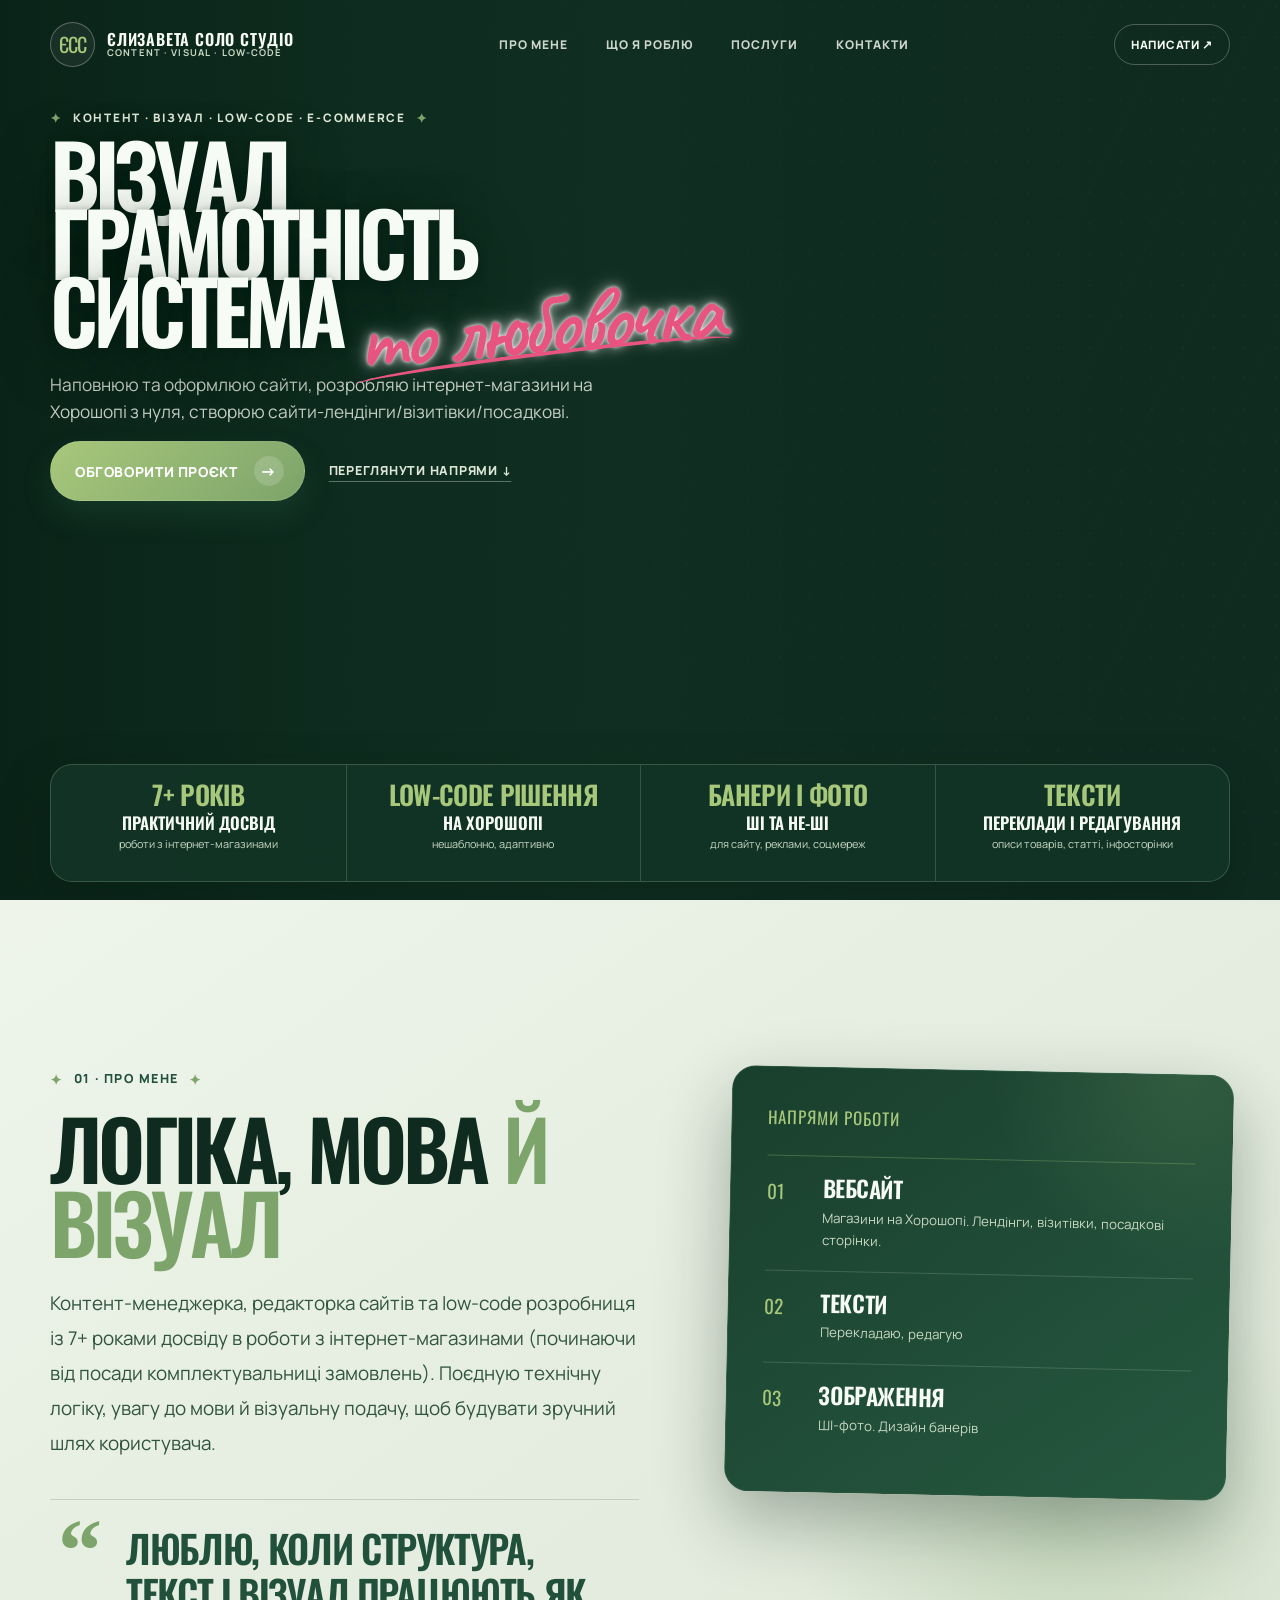
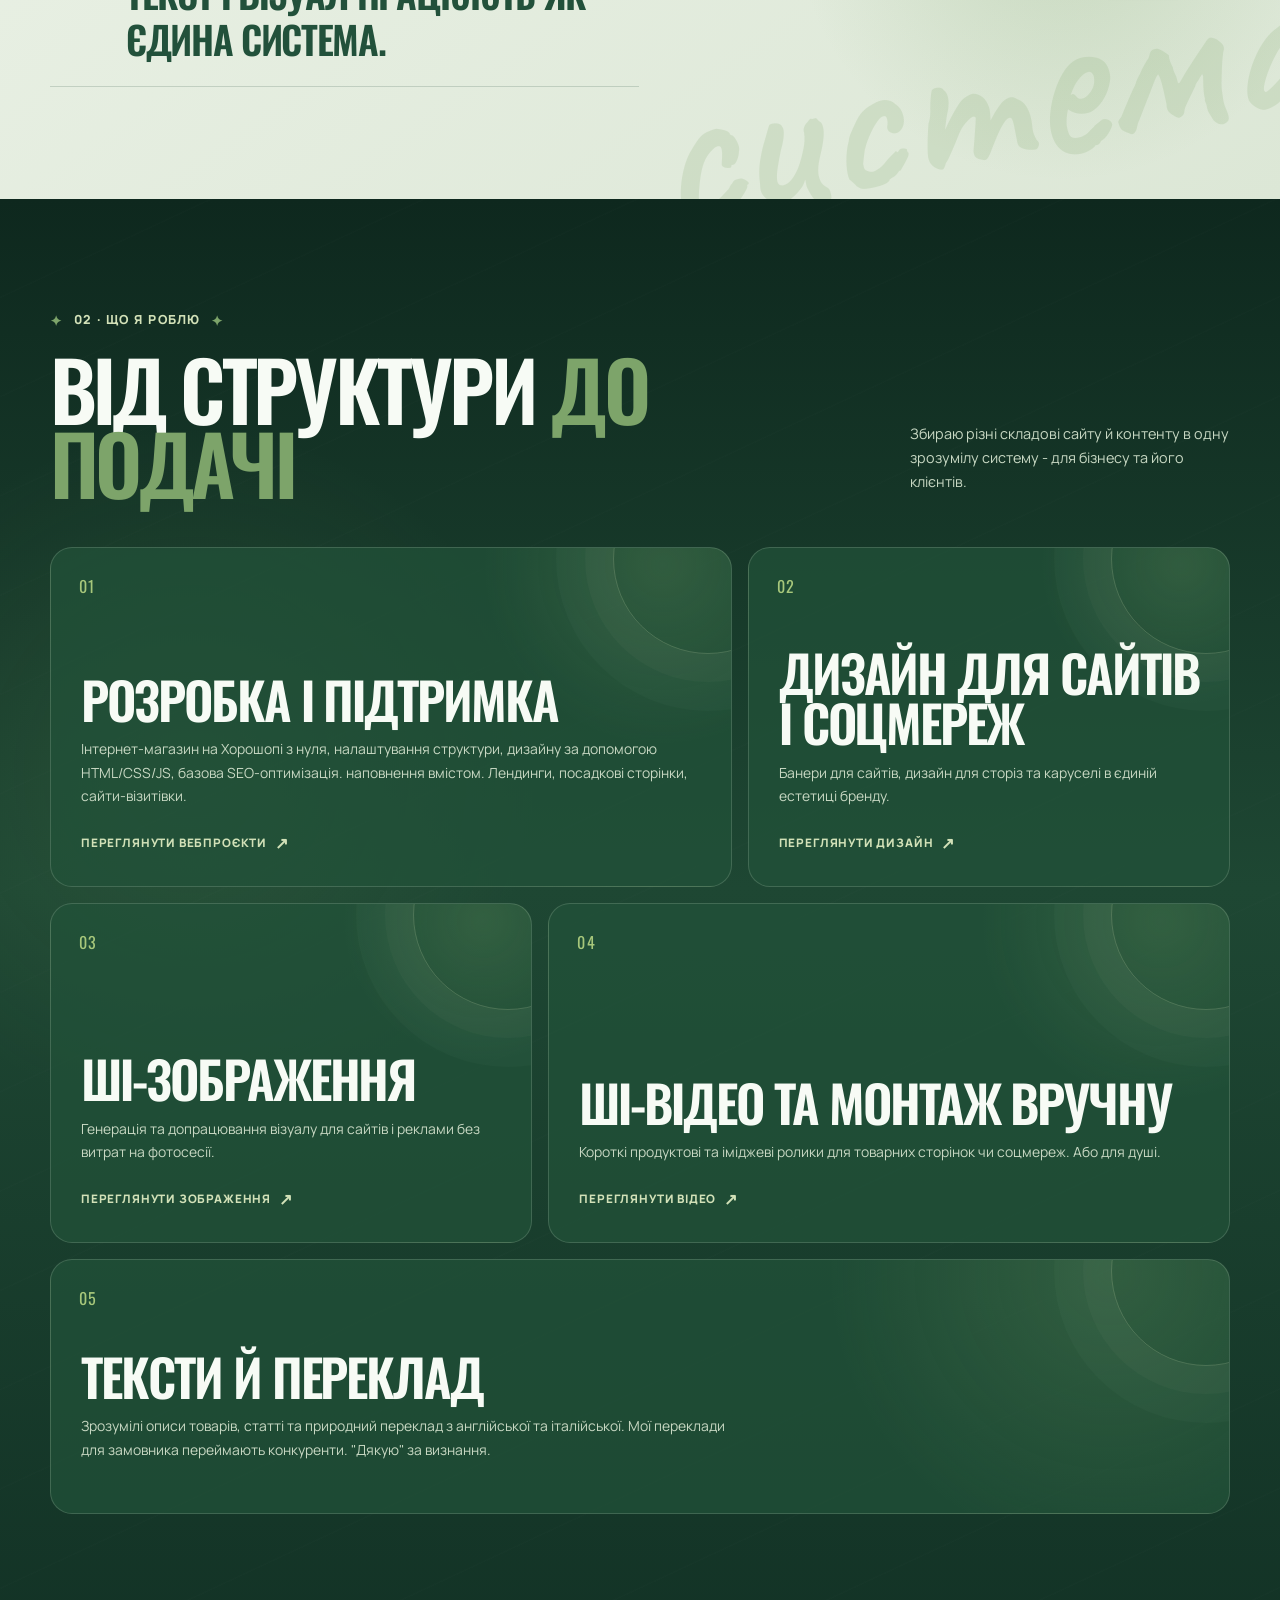
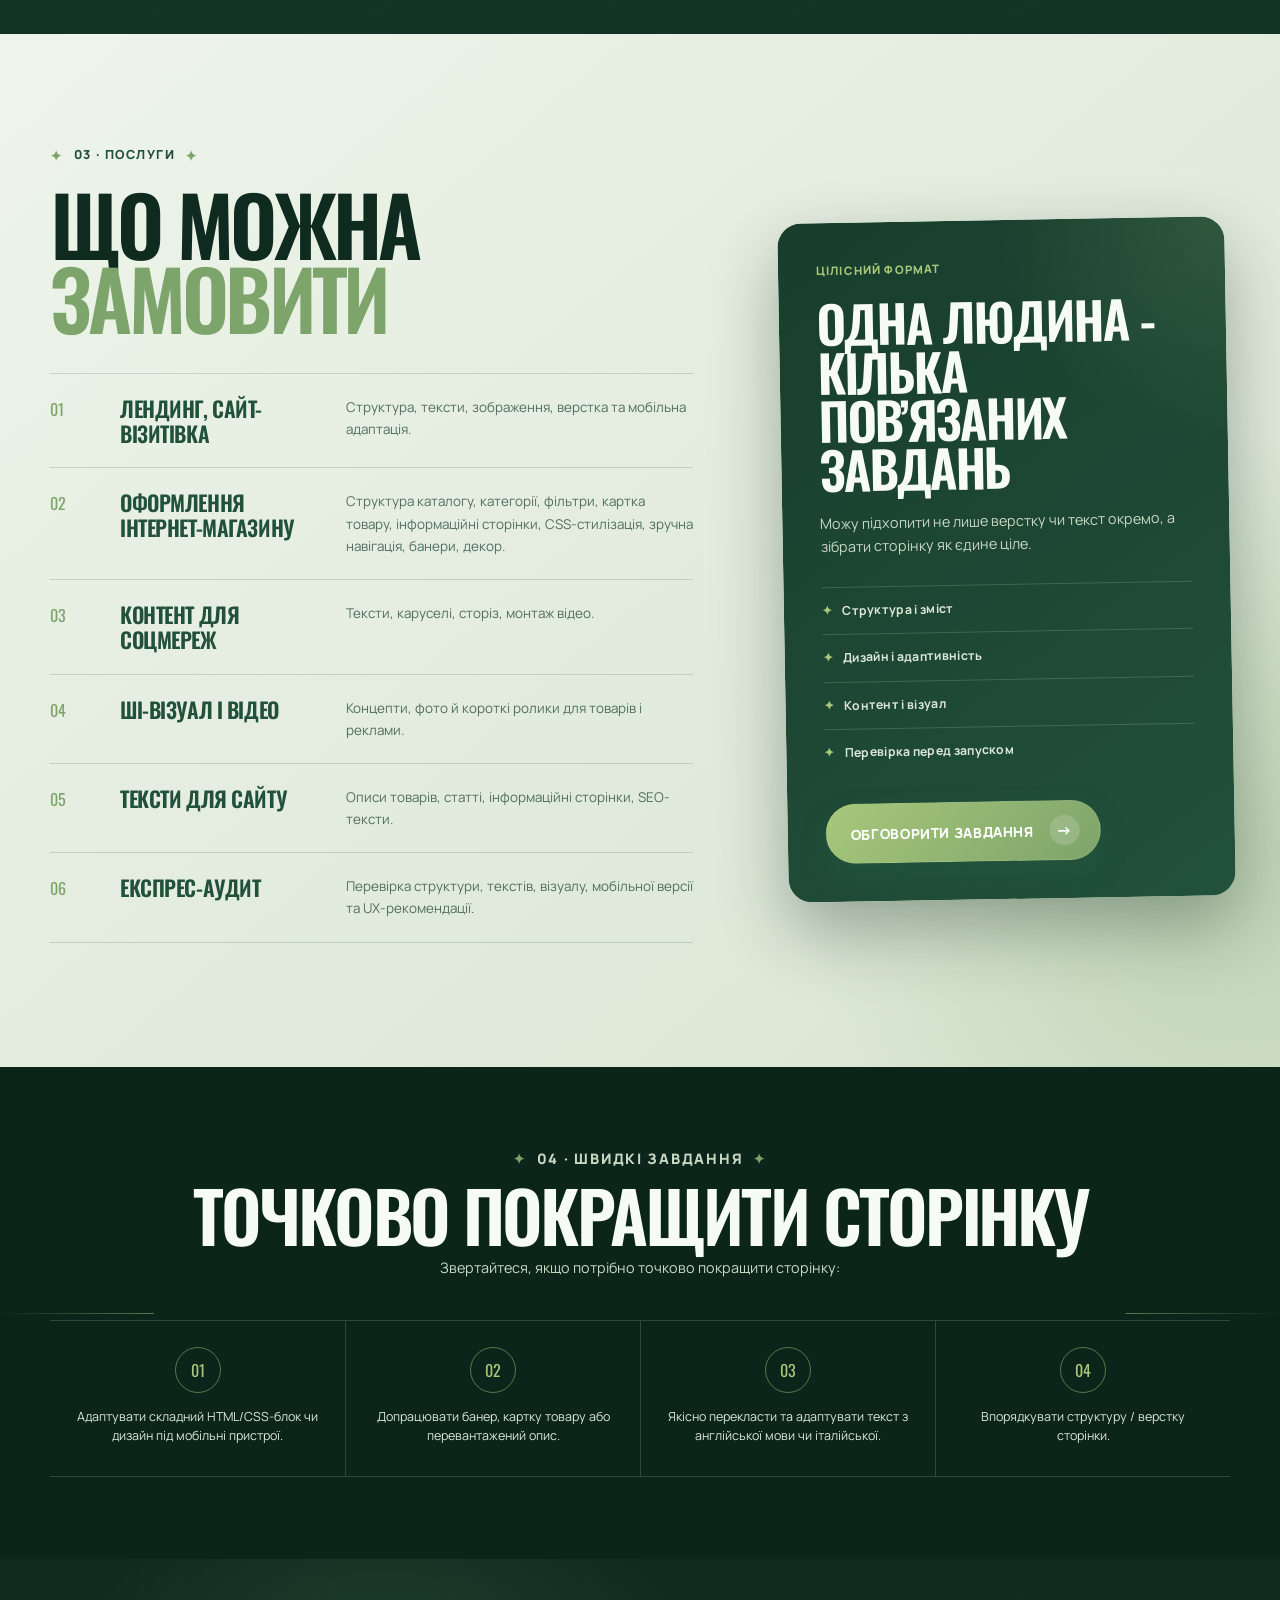
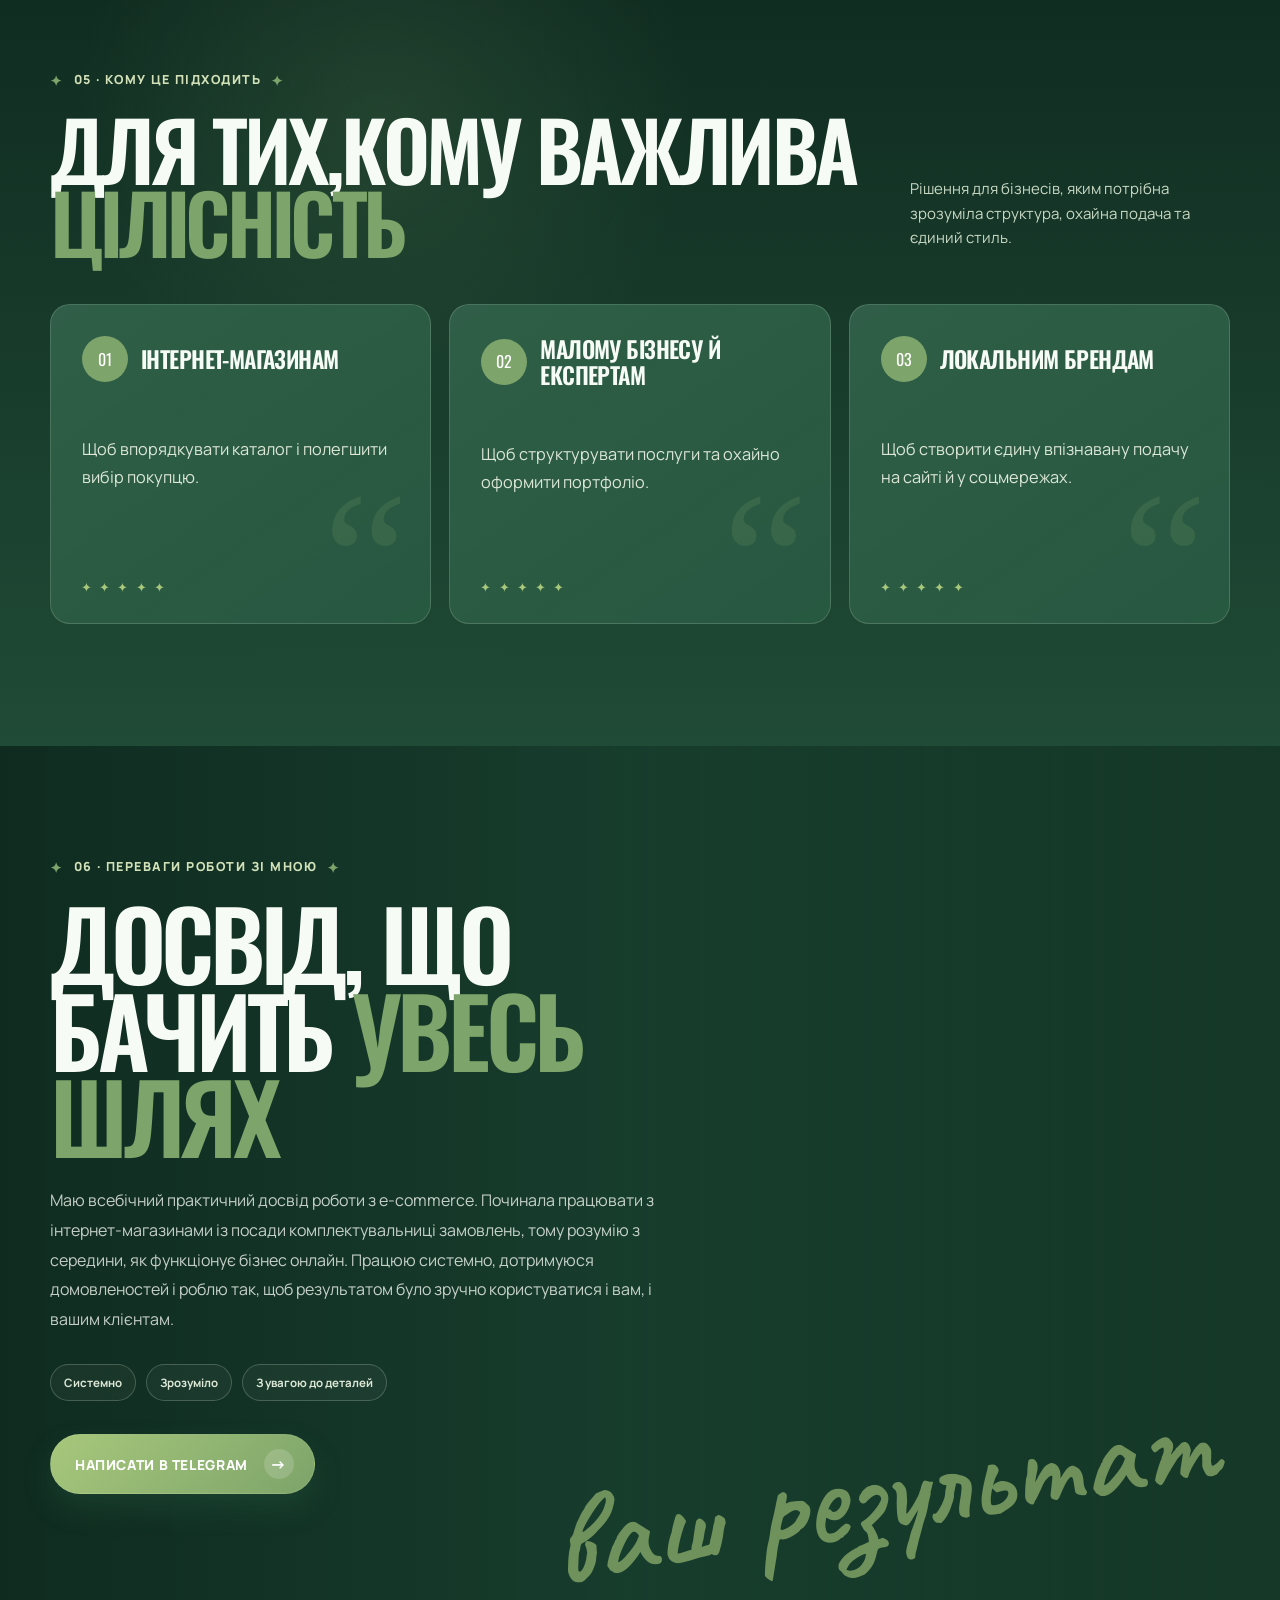
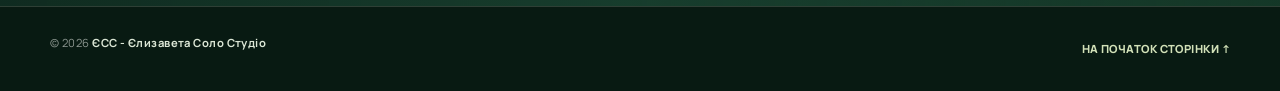
==== commit e7ea965a: "hero img crop" ====
--- a/index.html
+++ b/index.html
@@ -25,7 +25,7 @@
   </script>
 <script defer="" src="/_vercel/insights/script.js"></script>
 <script defer="" src="/_vercel/speed-insights/script.js"></script>
-<link href="./style.css?v=20261106-hero-v3-1400" rel="stylesheet"/>
+<link href="./style.css?v=20261106-hero-v5-up" rel="stylesheet"/>
 <script defer="True" src="assets/js/portfolio-content.js"></script></head>
 <body data-cms-page="index">
 <a class="skip-link" data-cms-link="l001" data-cms-texts="t001" href="#main-content">Перейти до вмісту</a>
--- a/style.css
+++ b/style.css
@@ -1998,3 +1998,58 @@
   }
   .about { padding-top: 84px; }
 }
+
+
+/* HERO V4 — desktop: crop the photo WITHIN the first screen.
+   The full natural image height must not extend the hero into the About section. */
+@media (min-width: 981px) {
+  .hero {
+    height: clamp(760px, 100svh, 920px);
+    min-height: 0;
+    padding: 0;
+    overflow: hidden;
+  }
+  .hero__layout {
+    height: 100%;
+    min-height: 0;
+    grid-template-rows: minmax(0, 1fr);
+  }
+  .hero__visual {
+    min-height: 0;
+    height: 100%;
+    overflow: hidden;
+  }
+  .hero__photo {
+    position: absolute;
+    inset: 0;
+    width: 100%;
+    height: 100%;
+    overflow: hidden;
+  }
+  .hero__photo img {
+    width: 100%;
+    height: 100%;
+    object-fit: cover;
+    object-position: center top;
+  }
+  .hero-strip {
+    top: auto;
+    bottom: 18px;
+    transform: none;
+  }
+}
+
+/* HERO V5 — shift portrait upward so the chin is outside the visible frame.
+   Cropping happens only inside the photo container; the hero itself stays one screen high. */
+@media (min-width: 981px) {
+  .hero__photo img {
+    object-position: 50% 100%;
+    transform: scale(1.18);
+    transform-origin: center bottom;
+  }
+}
+@media (min-width: 641px) and (max-width: 980px) {
+  .hero__photo img {
+    object-position: 50% 78%;
+  }
+}
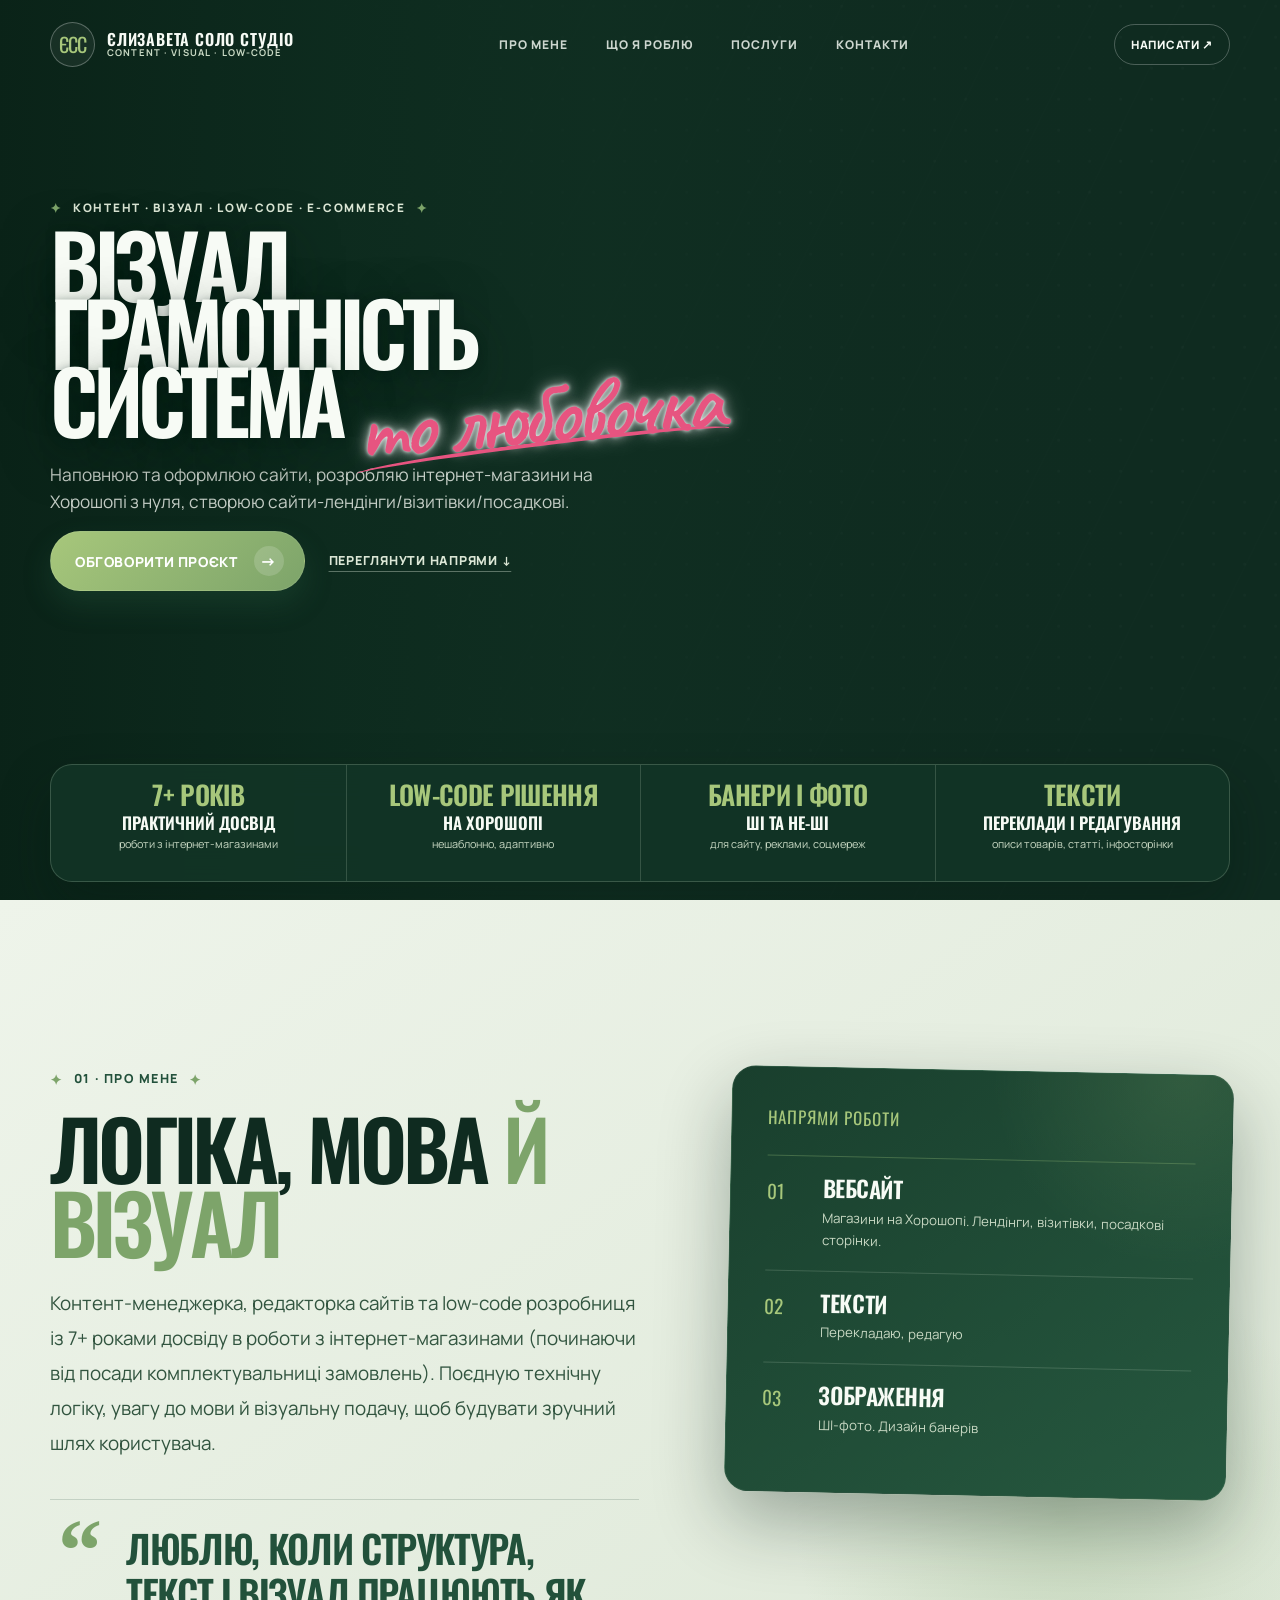
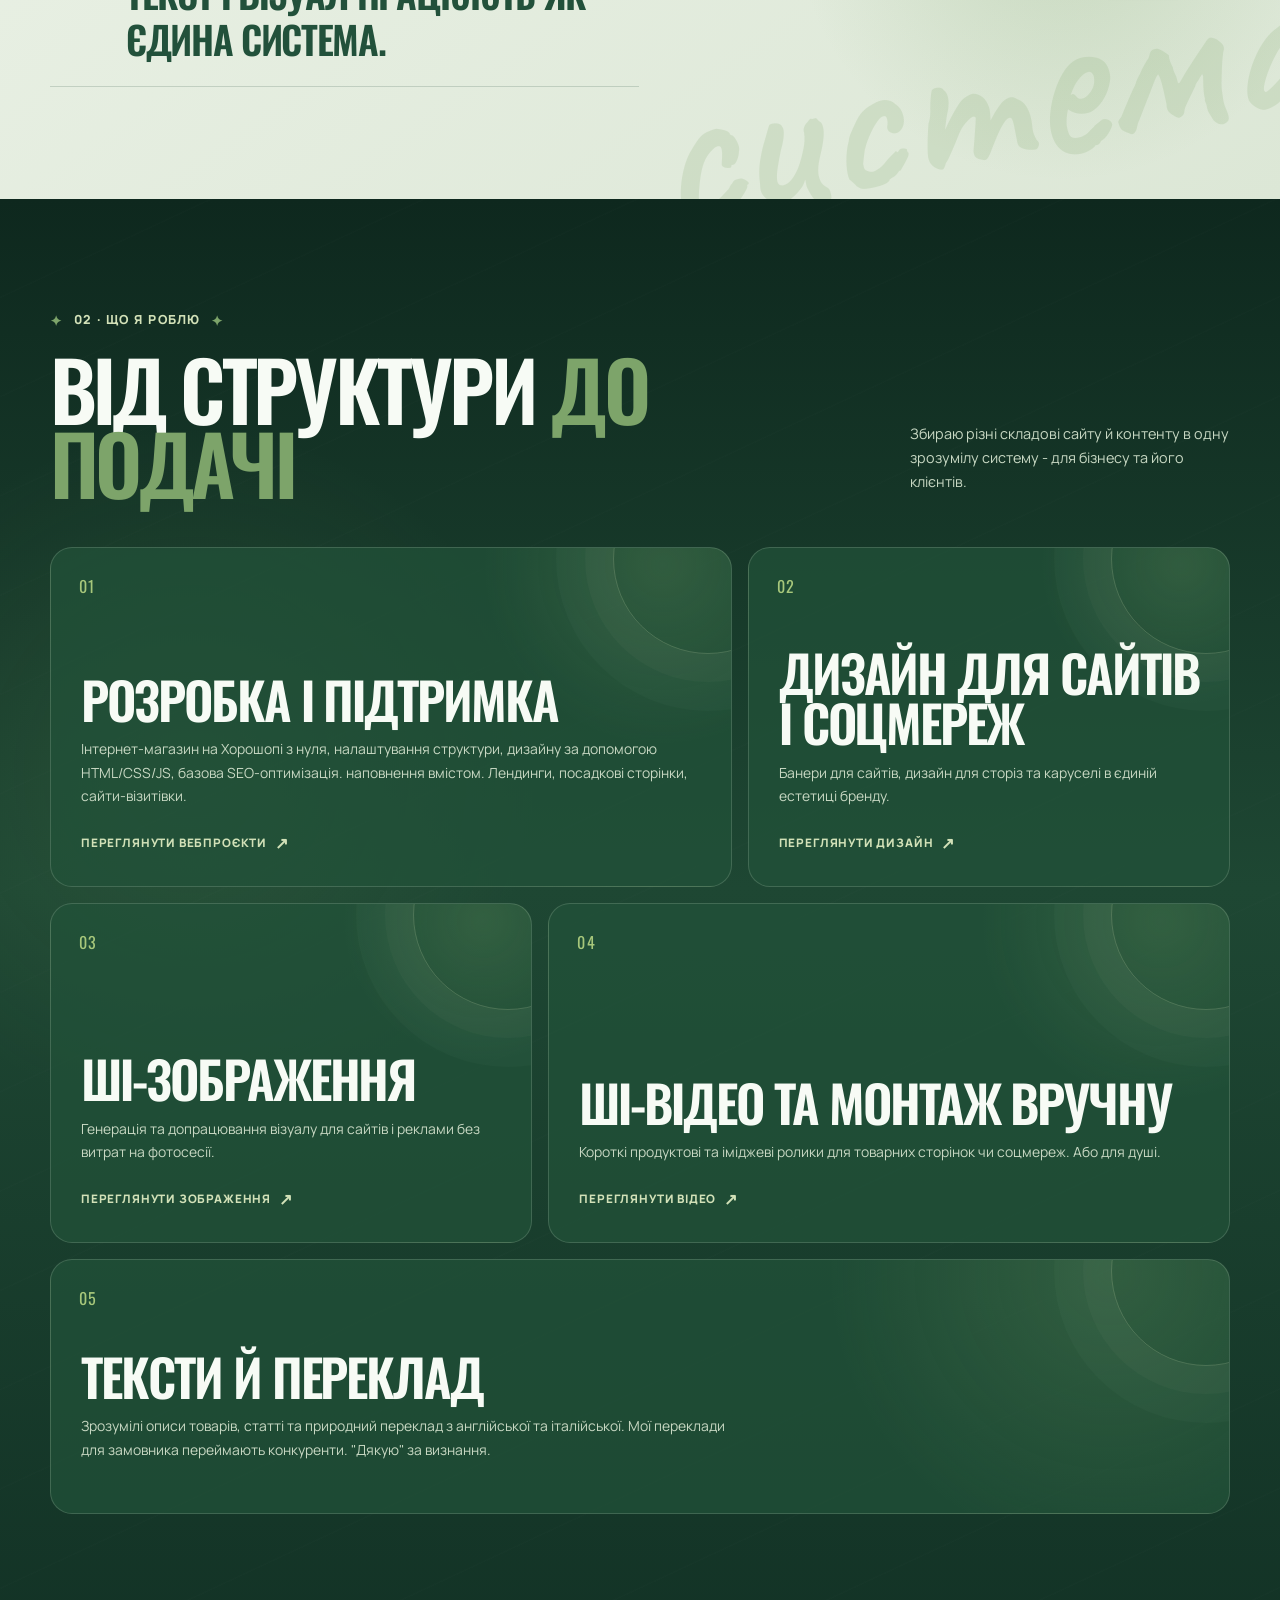
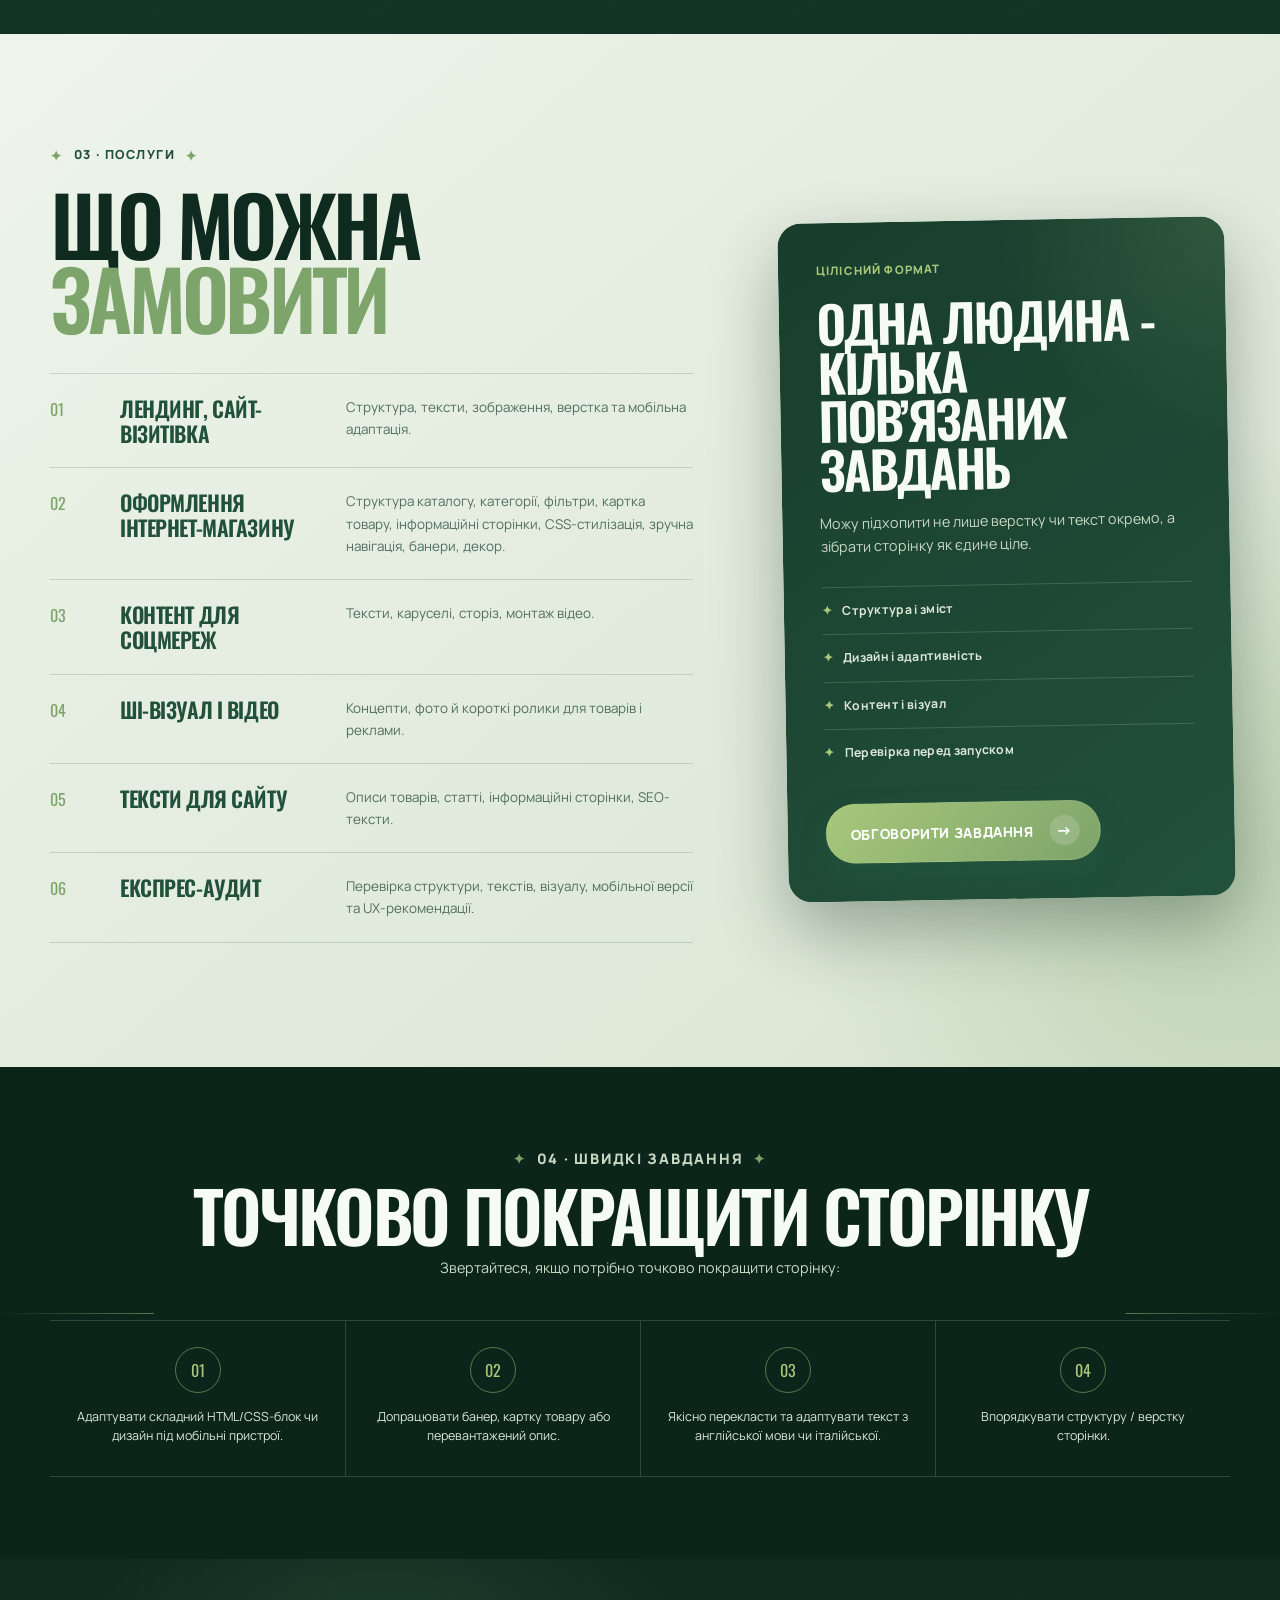
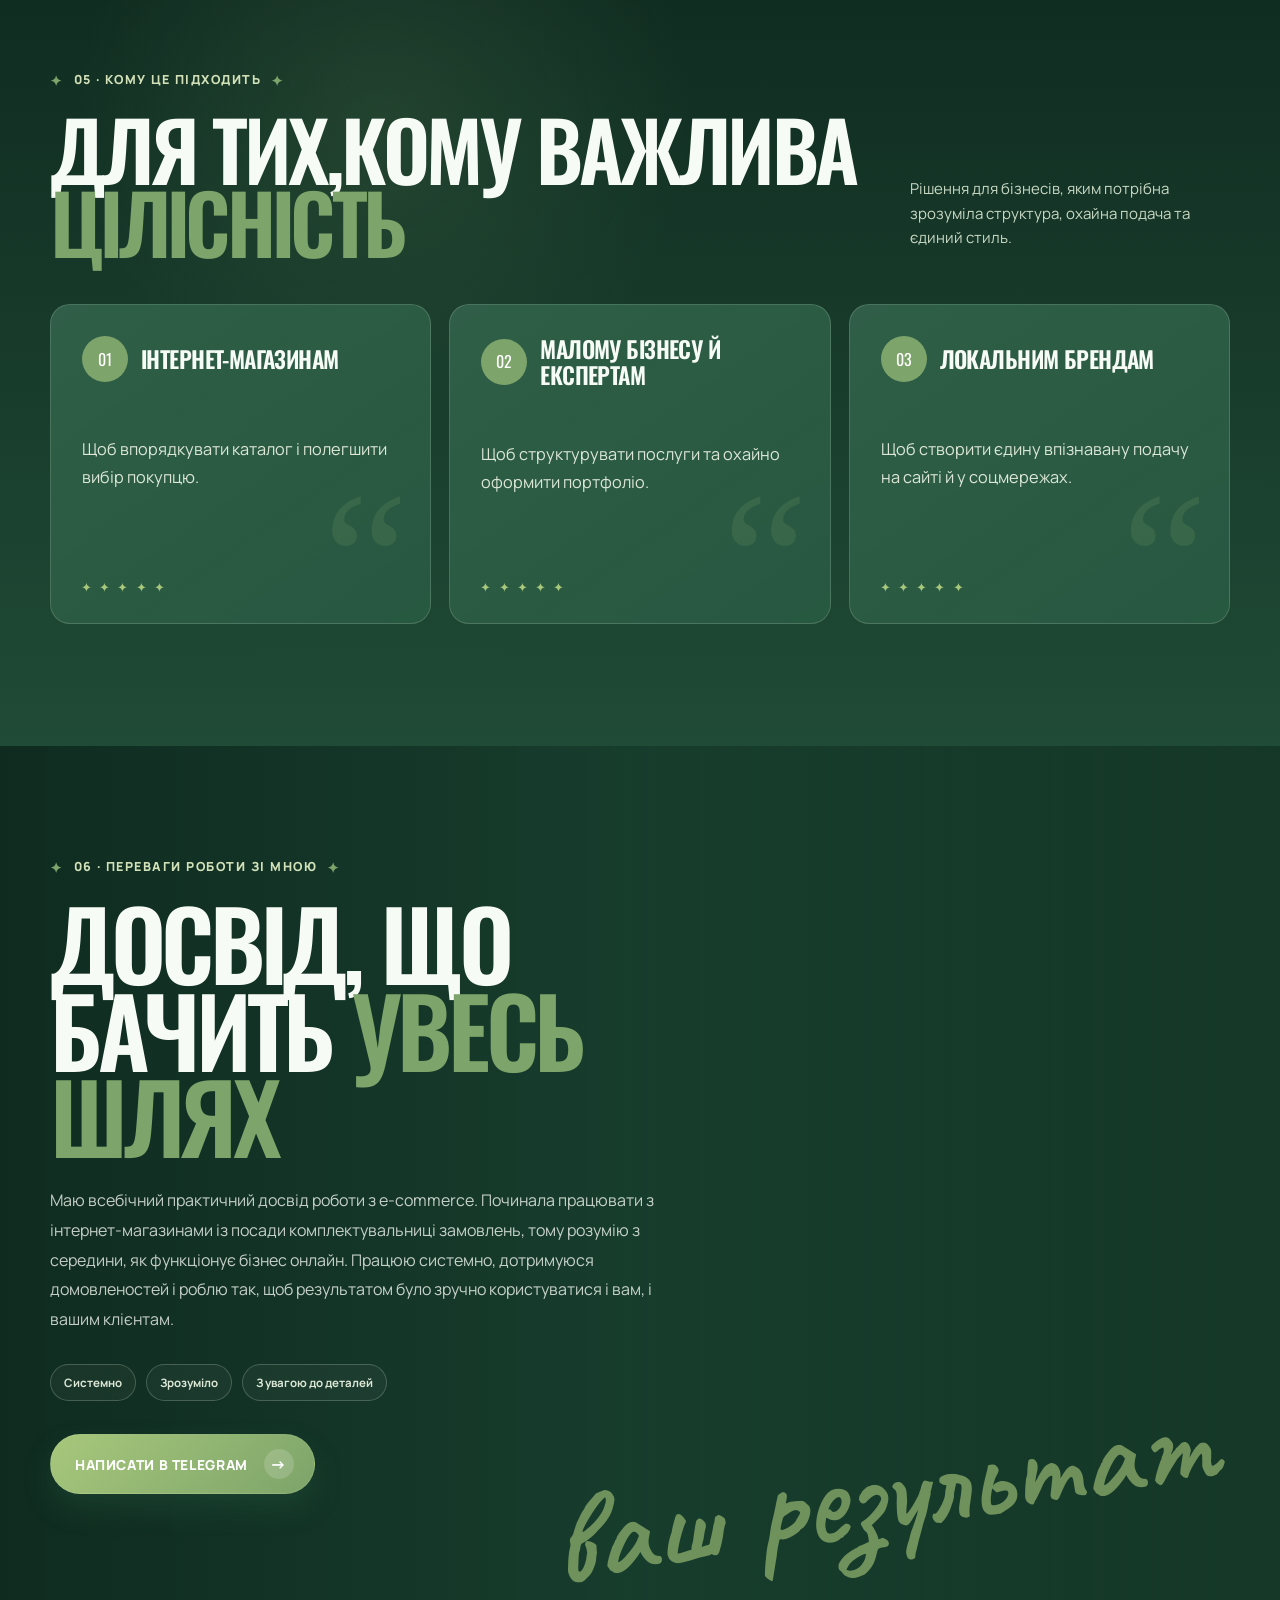
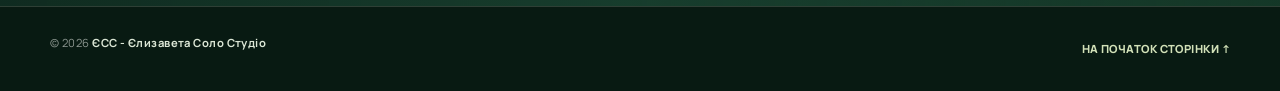
==== commit a74360fa: "геро" ====
--- a/index.html
+++ b/index.html
@@ -25,7 +25,7 @@
   </script>
 <script defer="" src="/_vercel/insights/script.js"></script>
 <script defer="" src="/_vercel/speed-insights/script.js"></script>
-<link href="./style.css?v=20261106-hero-v5-up" rel="stylesheet"/>
+<link href="./style.css?v=20261106-hero-text-down-verified-2" rel="stylesheet"/>
 <script defer="True" src="assets/js/portfolio-content.js"></script></head>
 <body data-cms-page="index">
 <a class="skip-link" data-cms-link="l001" data-cms-texts="t001" href="#main-content">Перейти до вмісту</a>
--- a/style.css
+++ b/style.css
@@ -1939,7 +1939,8 @@
   .hero { overflow: visible; }
   .hero__copy {
     align-self: start;
-    padding: clamp(102px, 12svh, 125px) 0 0;
+    padding: clamp(147px, calc(12svh + 45px), 170px) 0 0;
+    transform: translateY(45px); /* Lower the entire text area on desktop */
   }
   .hero__copy .hero__kicker { margin-bottom: 10px; }
   .hero__copy h1 {
@@ -1964,7 +1965,7 @@
 }
 /* Lower-height laptop viewports: tighter title and earlier highlight panel. */
 @media (min-width: 981px) and (max-height: 800px) {
-  .hero__copy { padding-top: 91px; }
+  .hero__copy { padding-top: 126px; transform: translateY(35px); }
   .hero__copy h1 { font-size: clamp(4.5rem, 6.2vw, 6.5rem); }
   .hero__copy .hero__tagline { margin-top: 23px; margin-bottom: 12px; }
   .hero-strip { top: clamp(575px, calc(100svh - 132px), 665px); }
